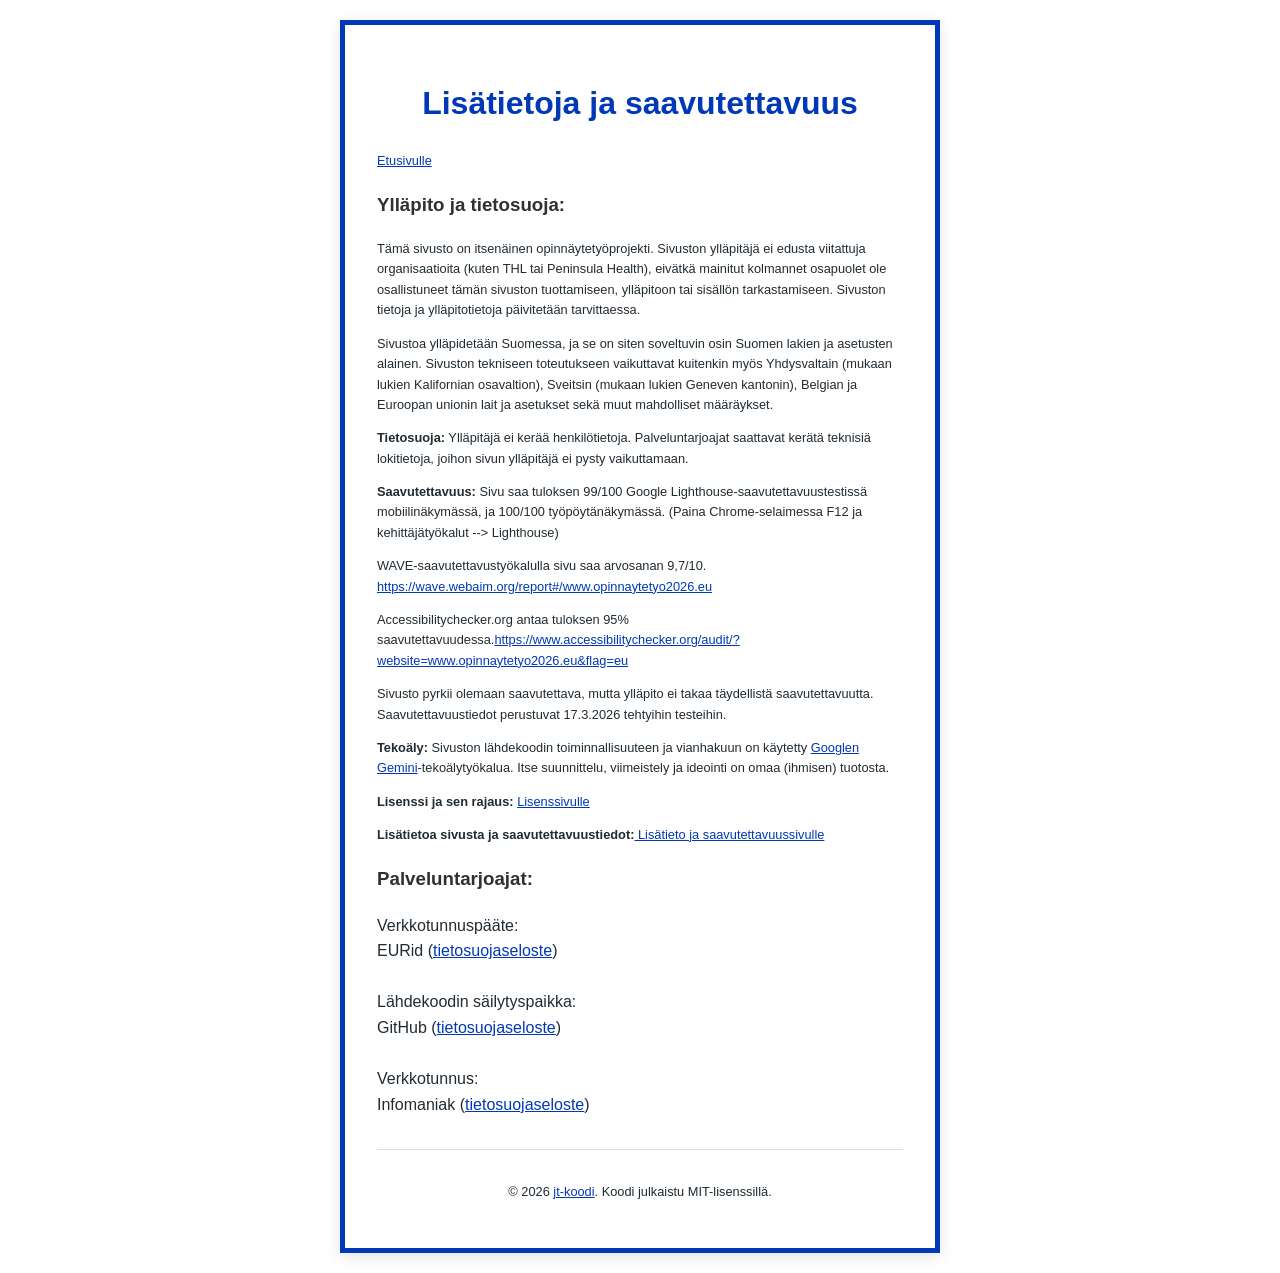
==== lisatietosivu.html @ 66b6273a "Update lisatietosivu.html" ====
<!DOCTYPE html>
<html lang="fi">
<head>

    <meta charset="UTF-8">
    <meta name="viewport" content="width=device-width, initial-scale=1.0">
    <title>Lisätietoja ja saavutettavuus</title>
        <link rel="icon" type="image/png" href="favicon.png">
        <link rel="icon" type="image/x-icon" href="favicon.ico">
    
          <!-- CSS-tiedostoon viittaus, eli muotoiluun -->
    <link rel="stylesheet" href="style.css">
    
</head>
<body>

    <main class="container">
        <header>
            <h1 style="text-align: center;">Lisätietoja ja saavutettavuus</h1>
        </header>

        <section>
          
<p style="font-size: 0.8rem; margin-top: 0.5rem;"><a href="index.html">Etusivulle</a></p>




               <h3 id="yllapito">Ylläpito ja tietosuoja:</h3>
                        <p style="font-size: 0.8rem; margin-top: 0.5rem;">Tämä sivusto on itsenäinen opinnäytetyöprojekti. Sivuston ylläpitäjä ei edusta viitattuja organisaatioita (kuten THL tai Peninsula Health), eivätkä mainitut kolmannet osapuolet ole osallistuneet tämän sivuston tuottamiseen, ylläpitoon tai sisällön tarkastamiseen. Sivuston tietoja ja ylläpitotietoja päivitetään tarvittaessa.</p>
                  
                        <p style="font-size: 0.8rem; margin-top: 0.5rem;">
                            Sivustoa ylläpidetään Suomessa, ja se on siten soveltuvin osin Suomen lakien ja asetusten alainen. Sivuston tekniseen toteutukseen vaikuttavat kuitenkin myös Yhdysvaltain (mukaan lukien Kalifornian osavaltion), Sveitsin (mukaan lukien Geneven kantonin), Belgian ja Euroopan unionin lait ja asetukset sekä muut mahdolliset määräykset.</p> 
                        <p style="font-size: 0.8rem; margin-top: 0.5rem;"><strong>Tietosuoja:</strong> Ylläpitäjä ei kerää henkilötietoja. Palveluntarjoajat saattavat kerätä teknisiä lokitietoja, joihon sivun ylläpitäjä ei pysty vaikuttamaan.</p>
                    <p style="font-size: 0.8rem; margin-top: 0.5rem;"><strong>Saavutettavuus:</strong> Sivu saa tuloksen 99/100 Google Lighthouse-saavutettavuustestissä mobiilinäkymässä, ja 100/100 työpöytänäkymässä. (Paina Chrome-selaimessa F12 ja kehittäjätyökalut --> Lighthouse)</p>
                    <p style="font-size: 0.8rem; margin-top: 0.5rem;"> WAVE-saavutettavustyökalulla sivu saa arvosanan 9,7/10.  <a href="https://wave.webaim.org/report#/www.opinnaytetyo2026.eu">https://wave.webaim.org/report#/www.opinnaytetyo2026.eu</a></p>
                    <p style="font-size: 0.8rem; margin-top: 0.5rem;">Accessibilitychecker.org antaa tuloksen 95% saavutettavuudessa.<a href="https://www.accessibilitychecker.org/audit/?website=www.opinnaytetyo2026.eu&flag=eu">https://www.accessibilitychecker.org/audit/?website=www.opinnaytetyo2026.eu&flag=eu</a></p>
                    <p style="font-size: 0.8rem; margin-top: 0.5rem;">Sivusto pyrkii olemaan saavutettava, mutta ylläpito ei takaa täydellistä saavutettavuutta. Saavutettavuustiedot perustuvat 17.3.2026 tehtyihin testeihin.</p>
                <p style="font-size: 0.8rem; margin-top: 0.5rem;"><strong>Tekoäly:</strong> Sivuston lähdekoodin toiminnallisuuteen ja vianhakuun on käytetty <a href="https://gemini.google.com/">Googlen Gemini</a>-tekoälytyökalua. Itse suunnittelu, viimeistely ja ideointi on omaa (ihmisen) tuotosta.</p>
                <p style="font-size: 0.8rem; margin-top: 0.5rem;"><strong>Lisenssi ja sen rajaus:</strong> <a href="lisenssi.html">Lisenssivulle</a></p>
                <p style="font-size: 0.8rem; margin-top: 0.5rem;"><strong>Lisätietoa sivusta ja saavutettavuustiedot:</strong><a href="lisatietosivu.html"> Lisätieto ja saavutettavuussivulle</a></p>

  <h3>Palveluntarjoajat:</h3>
                        
                            <div>Verkkotunnuspääte:</div>
                            <div>EURid (<a href="https://eurid.eu/en/privacy-policy/">tietosuojaseloste</a>)</div>
                            <br><div>Lähdekoodin säilytyspaikka:</div>
                            <div>GitHub (<a href="https://docs.github.com/en/site-policy/privacy-policies/github-general-privacy-statement">tietosuojaseloste</a>)</div>
                            <br><div>Verkkotunnus:</div>
                            <div>Infomaniak (<a href="https://www.infomaniak.com/en/legal/confidentiality-policy">tietosuojaseloste</a>)</div>
                





<!-- Kelluva Takaisin ylös -nappi -->
<a href="#" class="back-to-top">Takaisin ylös</a>

            
        </section>
        
        <hr style="border: 0; border-top: 1px solid #d8dde0; margin: 2rem 0;">
        
<footer>
            <p style="font-size: 0.8rem; text-align: center;">© 2026 <a href="https://github.com/jt-koodi/frat-infograafi/" target="_blank" 
              rel="noopener noreferrer" 
              aria-label="Siirry projektin GitHub-lähdekoodiin">jt-koodi</a>. Koodi julkaistu MIT-lisenssillä.</p>
            
            <div class="footer-flex" style="display: flex; flex-wrap: wrap; gap: 1rem; align-items: flex-start;">
                
                <div class="footer-item">
                  
         
                </div>

                <div class="footer-item">
                    
                         </div>
            </div>
        </footer>
    </main>
<script src="script.js"></script>
</body>
</html>
---- style.css ----
/* Lisätty korjaus: Varmistaa että borderit pysyvät näytön sisällä */
* {
    box-sizing: border-box;
}

/* Perustyylit (Light mode) */
body {
    font-family: Arial, sans-serif;
    line-height: 1.6;
    color: #212b32;
    background-color: #ffffff;
    margin: 0;
    display: flex;
    justify-content: center;
    align-items: center;
    min-height: 100vh;
    text-align: left;
}

.container {
    width: 100%; /* Lisätty: jotta max-width toimii oikein mobiilissa */
    max-width: 600px;
    padding: 2rem;
    border: 5px solid #0038B8;
    box-shadow: 0 4px 15px rgba(0,0,0,0.1);
    margin: 20px;
    background-color: #ffffff;
}

ul {
  list-style-type: none; /* Poistaa pallot */
  padding: 0;            /* Poistaa sisennyksen vasemmalta */
  margin: 0;             /* Poistaa ulkopuolisen tyhjän tilan */
}

h1 { color: #0038B8; }
h2, h3 { color: #303030; }
a { color: #0038B8; }

.footer-flex {
    display: flex;
    flex-direction: row;
    gap: 10px;
    align-items: flex-start;
}

.footer-item { flex: 0 1 auto; }

/* Kelluva Takaisin ylös -nappi */
.back-to-top {
    position: fixed;
    bottom: 20px;
    right: 20px;
    padding: 10px 15px;
    background-color: #0038B8;
    color: white !important;
    text-decoration: none;
    border-radius: 50px;
    box-shadow: 0 2px 5px rgba(0,0,0,0.3);
    font-weight: bold;
    z-index: 1000;
    
    /* Piilotus alussa */
    opacity: 0;
    pointer-events: none;
    transition: opacity 0.4s, background-color 0.3s;
}

/* Näyttäminen JS:llä */
.back-to-top.show {
    opacity: 1;
    pointer-events: auto;
}

.back-to-top:hover {
    background-color: #005eb8;
}

html { scroll-behavior: smooth; }

/* Mobiili */
@media (max-width: 600px) {
    .responsive-flex { flex-direction: column !important; }
    .container { 
        margin: 10px; 
        padding: 1.5rem; 
        /* Varmistetaan leveys mobiilissa marginaalit huomioiden */
        max-width: calc(100% - 20px); 
    }
}

/* Night mode */
@media (prefers-color-scheme: dark) {
    body {
        background-color: #2b2b2b;
        color: #ffffff;
        -webkit-font-smoothing: antialiased;
        -moz-osx-font-smoothing: grayscale;
    }
    
    .container {
        background-color: #2b2b2b;
        box-shadow: 0 4px 15px rgba(0,0,0,0.5);
        border: 5px solid #ffa500;
    }

    h1, h2, h3 { color: #ffa500; }
    a { color: #ffa500; } 

    .back-to-top {
        background-color: #ffa500;
        color: #2b2b2b !important;
    }

    .back-to-top:hover {
        background-color: #1e1e1e !important;
        color: #ffa500 !important;
        border: 1px solid #ffa500;
    }

    hr { border-top-color: #333 !important; }
}

.image-container {
  position: relative;
  display: inline-block;
}

.thumbnail {
  width: 300px;
  height: auto;
  border-radius: 8px;
  border: 2px solid #ddd;
  display: block;
}

/* Piilotetaan ohjeteksti oletuksena */
.hover-text {
  visibility: hidden;
  background-color: rgba(0, 0, 0, 0.8); /* Tumma tausta, jotta teksti erottuu */
  color: #fff;
  text-align: center;
  border-radius: 6px;
  padding: 10px;
  position: absolute;
  z-index: 1;
  bottom: 10%; /* Teksti ilmestyy kuvan alaosaan */
  left: 5%;
  right: 5%;
  font-size: 14px;
  opacity: 0;
  transition: opacity 0.3s;
}

/* Näytetään teksti, kun linkkiä tai kuvaa "hoverataan" */
.thumbnail-link:hover .hover-text {
  visibility: visible;
  opacity: 1;
}

/* Lisätään vielä pieni tyyli hiirelle, jotta käyttäjä tietää että kuva on klikattava */
.thumbnail-link:hover .thumbnail {
  filter: brightness(80%); /* Tummennetaan kuvaa hieman, jotta teksti nousee esiin */
}
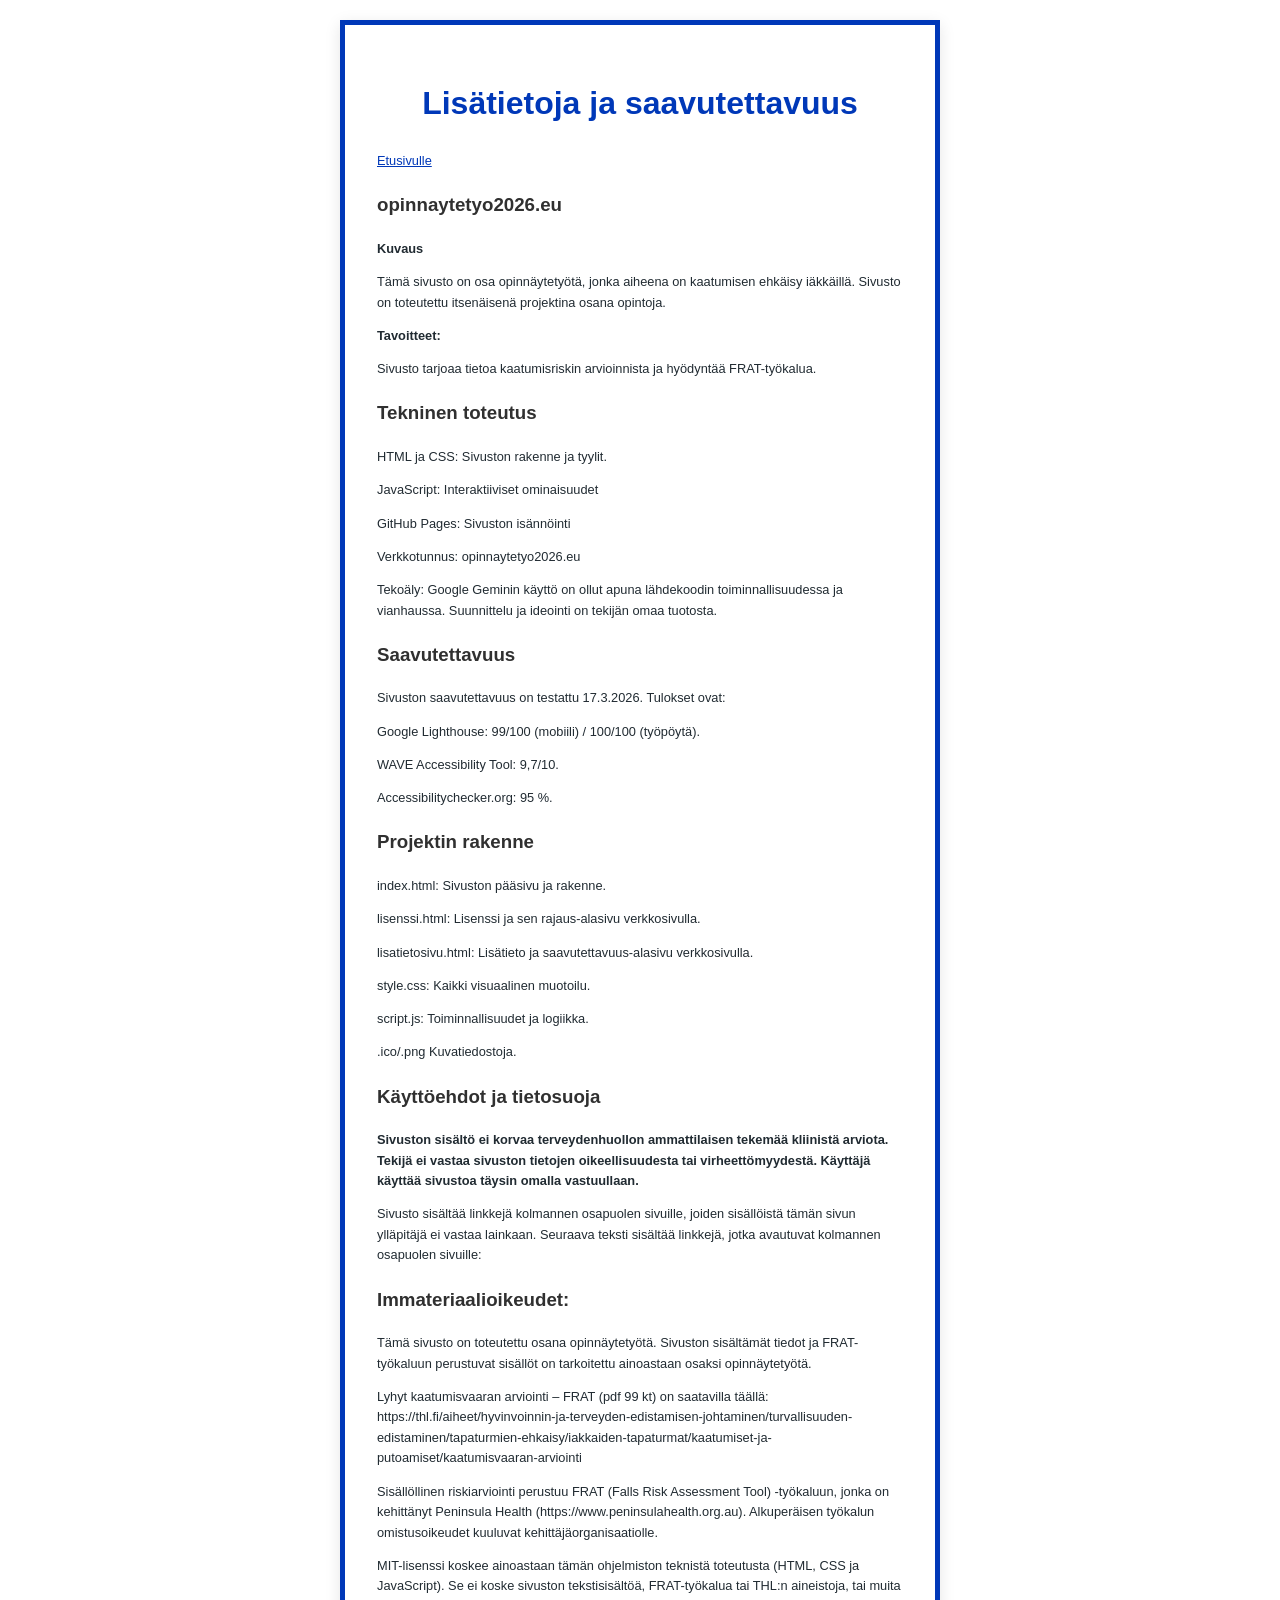
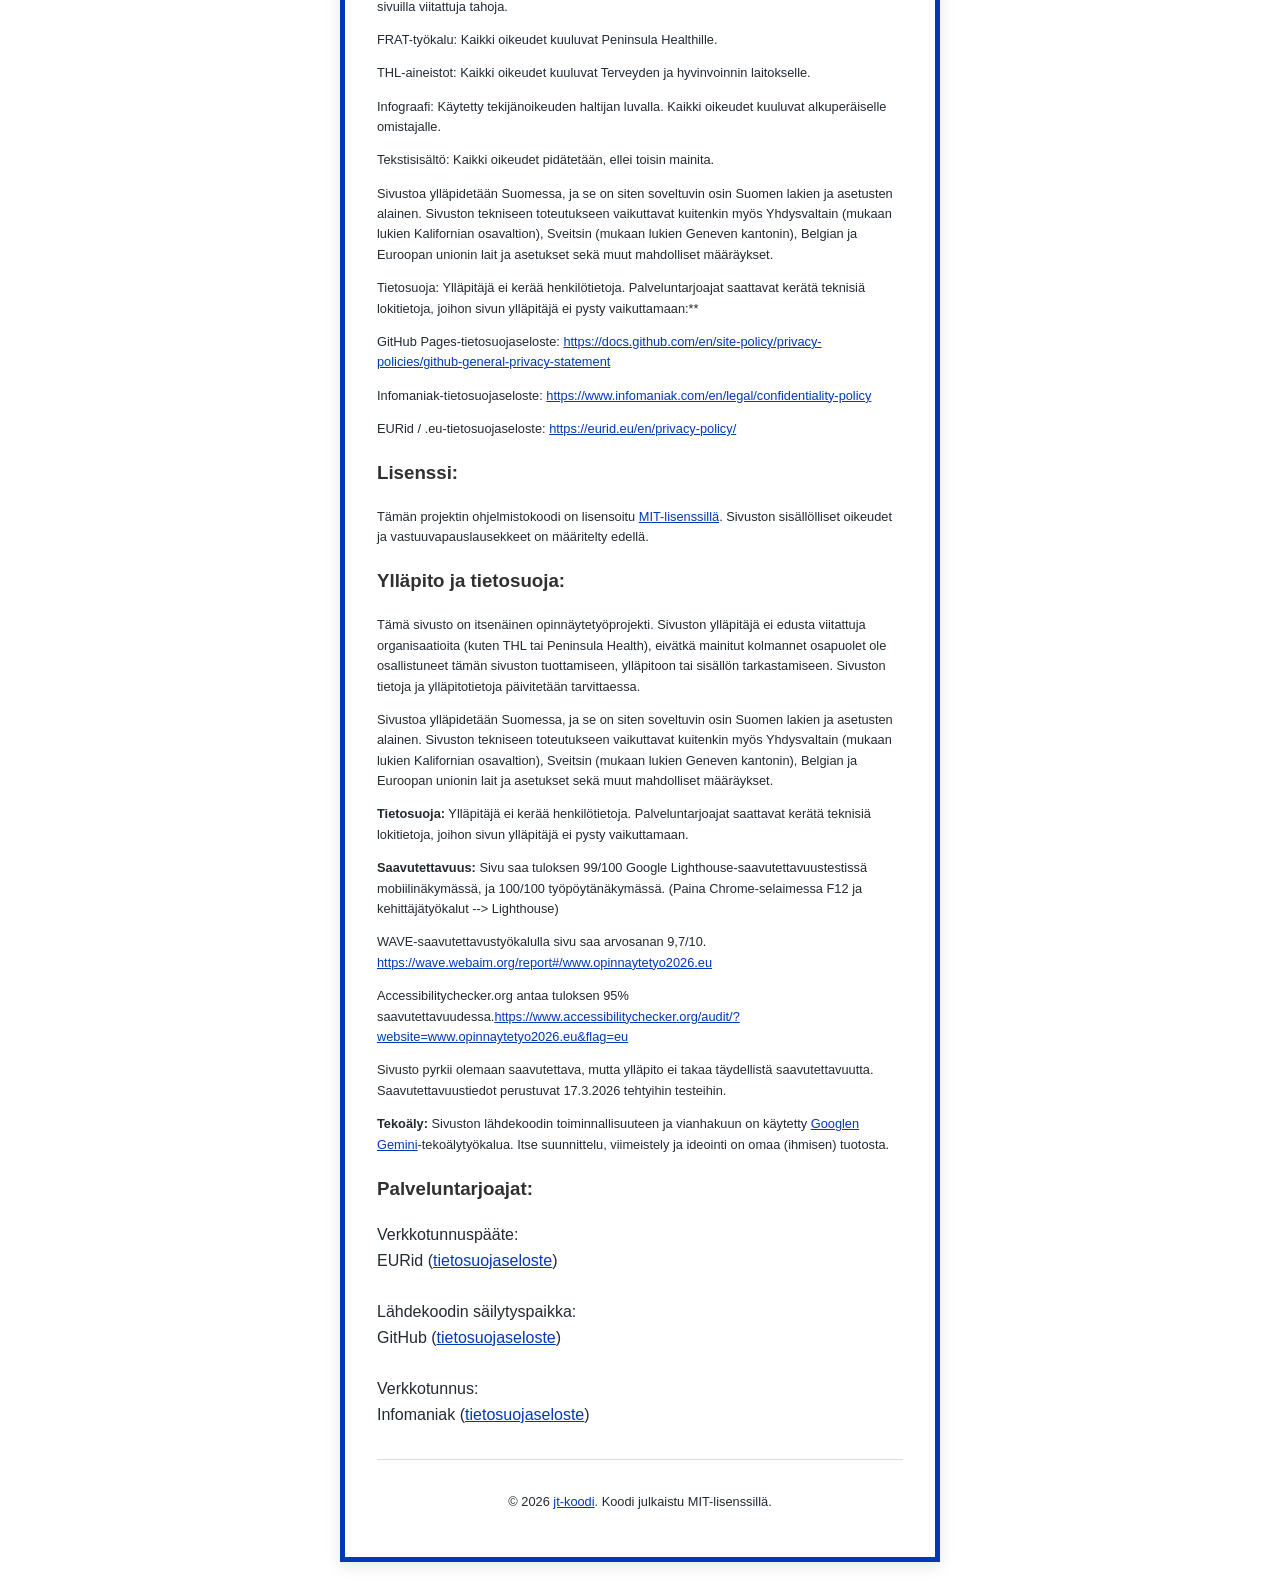
==== commit ca06fcb0: "Update lisatietosivu.html" ====
--- a/lisatietosivu.html
+++ b/lisatietosivu.html
@@ -20,13 +20,76 @@
         <header>
             <h1 style="text-align: center;">Lisätietoja ja saavutettavuus</h1>
         </header>
-
         <section>
           
 <p style="font-size: 0.8rem; margin-top: 0.5rem;"><a href="index.html">Etusivulle</a></p>
 
 
+<h3>opinnaytetyo2026.eu</h3>
 
+<p style="font-size: 0.8rem; margin-top: 0.5rem;"><strong>Kuvaus</strong></p>
+
+<p style="font-size: 0.8rem; margin-top: 0.5rem;">Tämä sivusto on osa opinnäytetyötä, jonka aiheena on kaatumisen ehkäisy iäkkäillä. Sivusto on toteutettu itsenäisenä projektina osana opintoja.</p>
+
+<p style="font-size: 0.8rem; margin-top: 0.5rem;"><strong>Tavoitteet:</strong></p>
+
+<p style="font-size: 0.8rem; margin-top: 0.5rem;">Sivusto tarjoaa tietoa kaatumisriskin arvioinnista ja hyödyntää FRAT-työkalua.</p>
+
+<h3>Tekninen toteutus</h3>
+
+<p style="font-size: 0.8rem; margin-top: 0.5rem;">HTML ja CSS: Sivuston rakenne ja tyylit.</p>
+<p style="font-size: 0.8rem; margin-top: 0.5rem;">JavaScript: Interaktiiviset ominaisuudet</p>
+<p style="font-size: 0.8rem; margin-top: 0.5rem;">GitHub Pages: Sivuston isännöinti</p>
+<p style="font-size: 0.8rem; margin-top: 0.5rem;">Verkkotunnus: opinnaytetyo2026.eu</p>
+<p style="font-size: 0.8rem; margin-top: 0.5rem;">Tekoäly: Google Geminin käyttö on ollut apuna lähdekoodin toiminnallisuudessa ja vianhaussa. Suunnittelu ja ideointi on tekijän omaa tuotosta.</p>
+
+<h3>Saavutettavuus</h3>
+
+<p style="font-size: 0.8rem; margin-top: 0.5rem;">Sivuston saavutettavuus on testattu 17.3.2026. Tulokset ovat:</p>
+
+<p style="font-size: 0.8rem; margin-top: 0.5rem;">Google Lighthouse:        99/100 (mobiili) / 100/100 (työpöytä).</p>
+<p style="font-size: 0.8rem; margin-top: 0.5rem;">WAVE Accessibility Tool:  9,7/10.</p>
+<p style="font-size: 0.8rem; margin-top: 0.5rem;">Accessibilitychecker.org:  95 %.</p>
+
+<h3>Projektin rakenne</h3>
+
+<p style="font-size: 0.8rem; margin-top: 0.5rem;">index.html: Sivuston pääsivu ja rakenne.</p>
+<p style="font-size: 0.8rem; margin-top: 0.5rem;">lisenssi.html: Lisenssi ja sen rajaus-alasivu verkkosivulla.</p>
+<p style="font-size: 0.8rem; margin-top: 0.5rem;">lisatietosivu.html: Lisätieto ja saavutettavuus-alasivu verkkosivulla.</p>
+<p style="font-size: 0.8rem; margin-top: 0.5rem;">style.css: Kaikki visuaalinen muotoilu.</p>
+<p style="font-size: 0.8rem; margin-top: 0.5rem;">script.js: Toiminnallisuudet ja logiikka.</p>
+<p style="font-size: 0.8rem; margin-top: 0.5rem;">.ico/.png Kuvatiedostoja.</p>
+
+<h3><strong>Käyttöehdot ja tietosuoja</strong></h3>
+
+<p style="font-size: 0.8rem; margin-top: 0.5rem;"><strong>Sivuston sisältö ei korvaa terveydenhuollon ammattilaisen tekemää kliinistä arviota. Tekijä ei vastaa sivuston tietojen oikeellisuudesta tai virheettömyydestä. Käyttäjä käyttää sivustoa täysin omalla vastuullaan.</strong></p>
+
+<p style="font-size: 0.8rem; margin-top: 0.5rem;">Sivusto sisältää linkkejä kolmannen osapuolen sivuille, joiden sisällöistä tämän sivun ylläpitäjä ei vastaa lainkaan. Seuraava teksti sisältää linkkejä, jotka avautuvat kolmannen osapuolen sivuille:</p>
+
+<h3>Immateriaalioikeudet:</h3>
+
+<p style="font-size: 0.8rem; margin-top: 0.5rem;">Tämä sivusto on toteutettu osana opinnäytetyötä. Sivuston sisältämät tiedot ja FRAT-työkaluun perustuvat sisällöt on tarkoitettu ainoastaan osaksi opinnäytetyötä.</p>
+
+<p style="font-size: 0.8rem; margin-top: 0.5rem;">Lyhyt kaatumisvaaran arviointi – FRAT (pdf 99 kt) on saatavilla täällä: https://thl.fi/aiheet/hyvinvoinnin-ja-terveyden-edistamisen-johtaminen/turvallisuuden-edistaminen/tapaturmien-ehkaisy/iakkaiden-tapaturmat/kaatumiset-ja-putoamiset/kaatumisvaaran-arviointi</p>
+<p style="font-size: 0.8rem; margin-top: 0.5rem;">Sisällöllinen riskiarviointi perustuu FRAT (Falls Risk Assessment Tool) -työkaluun, jonka on kehittänyt Peninsula Health (https://www.peninsulahealth.org.au). Alkuperäisen työkalun omistusoikeudet kuuluvat kehittäjäorganisaatiolle.</p>
+
+<p style="font-size: 0.8rem; margin-top: 0.5rem;">MIT-lisenssi koskee ainoastaan tämän ohjelmiston teknistä toteutusta (HTML, CSS ja JavaScript). Se ei koske sivuston tekstisisältöä, FRAT-työkalua tai THL:n aineistoja, tai muita sivuilla viitattuja tahoja.</p>
+<p style="font-size: 0.8rem; margin-top: 0.5rem;">FRAT-työkalu: Kaikki oikeudet kuuluvat Peninsula Healthille.</p>
+<p style="font-size: 0.8rem; margin-top: 0.5rem;">THL-aineistot: Kaikki oikeudet kuuluvat Terveyden ja hyvinvoinnin laitokselle.</p>
+<p style="font-size: 0.8rem; margin-top: 0.5rem;">Infograafi: Käytetty tekijänoikeuden haltijan luvalla. Kaikki oikeudet kuuluvat alkuperäiselle omistajalle.</p>
+<p style="font-size: 0.8rem; margin-top: 0.5rem;">Tekstisisältö: Kaikki oikeudet pidätetään, ellei toisin mainita.</p>
+
+<p style="font-size: 0.8rem; margin-top: 0.5rem;">Sivustoa ylläpidetään Suomessa, ja se on siten soveltuvin osin Suomen lakien ja asetusten alainen. Sivuston tekniseen toteutukseen vaikuttavat kuitenkin myös Yhdysvaltain (mukaan lukien Kalifornian osavaltion), Sveitsin (mukaan lukien Geneven kantonin), Belgian ja Euroopan unionin lait ja asetukset sekä muut mahdolliset määräykset.
+
+<p style="font-size: 0.8rem; margin-top: 0.5rem;">Tietosuoja: Ylläpitäjä ei kerää henkilötietoja. Palveluntarjoajat saattavat kerätä teknisiä lokitietoja, joihon sivun ylläpitäjä ei pysty vaikuttamaan:**
+
+<p style="font-size: 0.8rem; margin-top: 0.5rem;">GitHub Pages-tietosuojaseloste: <a href="https://docs.github.com/en/site-policy/privacy-policies/github-general-privacy-statement">https://docs.github.com/en/site-policy/privacy-policies/github-general-privacy-statement</a></p>
+<p style="font-size: 0.8rem; margin-top: 0.5rem;">Infomaniak-tietosuojaseloste:  <a href="https://www.infomaniak.com/en/legal/confidentiality-policy">https://www.infomaniak.com/en/legal/confidentiality-policy</a></p>
+<p style="font-size: 0.8rem; margin-top: 0.5rem;">EURid / .eu-tietosuojaseloste: <a href="https://eurid.eu/en/privacy-policy/">https://eurid.eu/en/privacy-policy/</a></p>
+  
+  <h3>Lisenssi:</h3>
+  
+<p style="font-size: 0.8rem; margin-top: 0.5rem;">Tämän projektin ohjelmistokoodi on lisensoitu <a href="lisenssi.html">MIT-lisenssillä</a>. Sivuston sisällölliset oikeudet ja vastuuvapauslausekkeet on määritelty edellä.</p>
 
                <h3 id="yllapito">Ylläpito ja tietosuoja:</h3>
                         <p style="font-size: 0.8rem; margin-top: 0.5rem;">Tämä sivusto on itsenäinen opinnäytetyöprojekti. Sivuston ylläpitäjä ei edusta viitattuja organisaatioita (kuten THL tai Peninsula Health), eivätkä mainitut kolmannet osapuolet ole osallistuneet tämän sivuston tuottamiseen, ylläpitoon tai sisällön tarkastamiseen. Sivuston tietoja ja ylläpitotietoja päivitetään tarvittaessa.</p>
@@ -39,9 +102,7 @@
                     <p style="font-size: 0.8rem; margin-top: 0.5rem;">Accessibilitychecker.org antaa tuloksen 95% saavutettavuudessa.<a href="https://www.accessibilitychecker.org/audit/?website=www.opinnaytetyo2026.eu&flag=eu">https://www.accessibilitychecker.org/audit/?website=www.opinnaytetyo2026.eu&flag=eu</a></p>
                     <p style="font-size: 0.8rem; margin-top: 0.5rem;">Sivusto pyrkii olemaan saavutettava, mutta ylläpito ei takaa täydellistä saavutettavuutta. Saavutettavuustiedot perustuvat 17.3.2026 tehtyihin testeihin.</p>
                 <p style="font-size: 0.8rem; margin-top: 0.5rem;"><strong>Tekoäly:</strong> Sivuston lähdekoodin toiminnallisuuteen ja vianhakuun on käytetty <a href="https://gemini.google.com/">Googlen Gemini</a>-tekoälytyökalua. Itse suunnittelu, viimeistely ja ideointi on omaa (ihmisen) tuotosta.</p>
-                <p style="font-size: 0.8rem; margin-top: 0.5rem;"><strong>Lisenssi ja sen rajaus:</strong> <a href="lisenssi.html">Lisenssivulle</a></p>
-                <p style="font-size: 0.8rem; margin-top: 0.5rem;"><strong>Lisätietoa sivusta ja saavutettavuustiedot:</strong><a href="lisatietosivu.html"> Lisätieto ja saavutettavuussivulle</a></p>
-
+              
   <h3>Palveluntarjoajat:</h3>
                         
                             <div>Verkkotunnuspääte:</div>
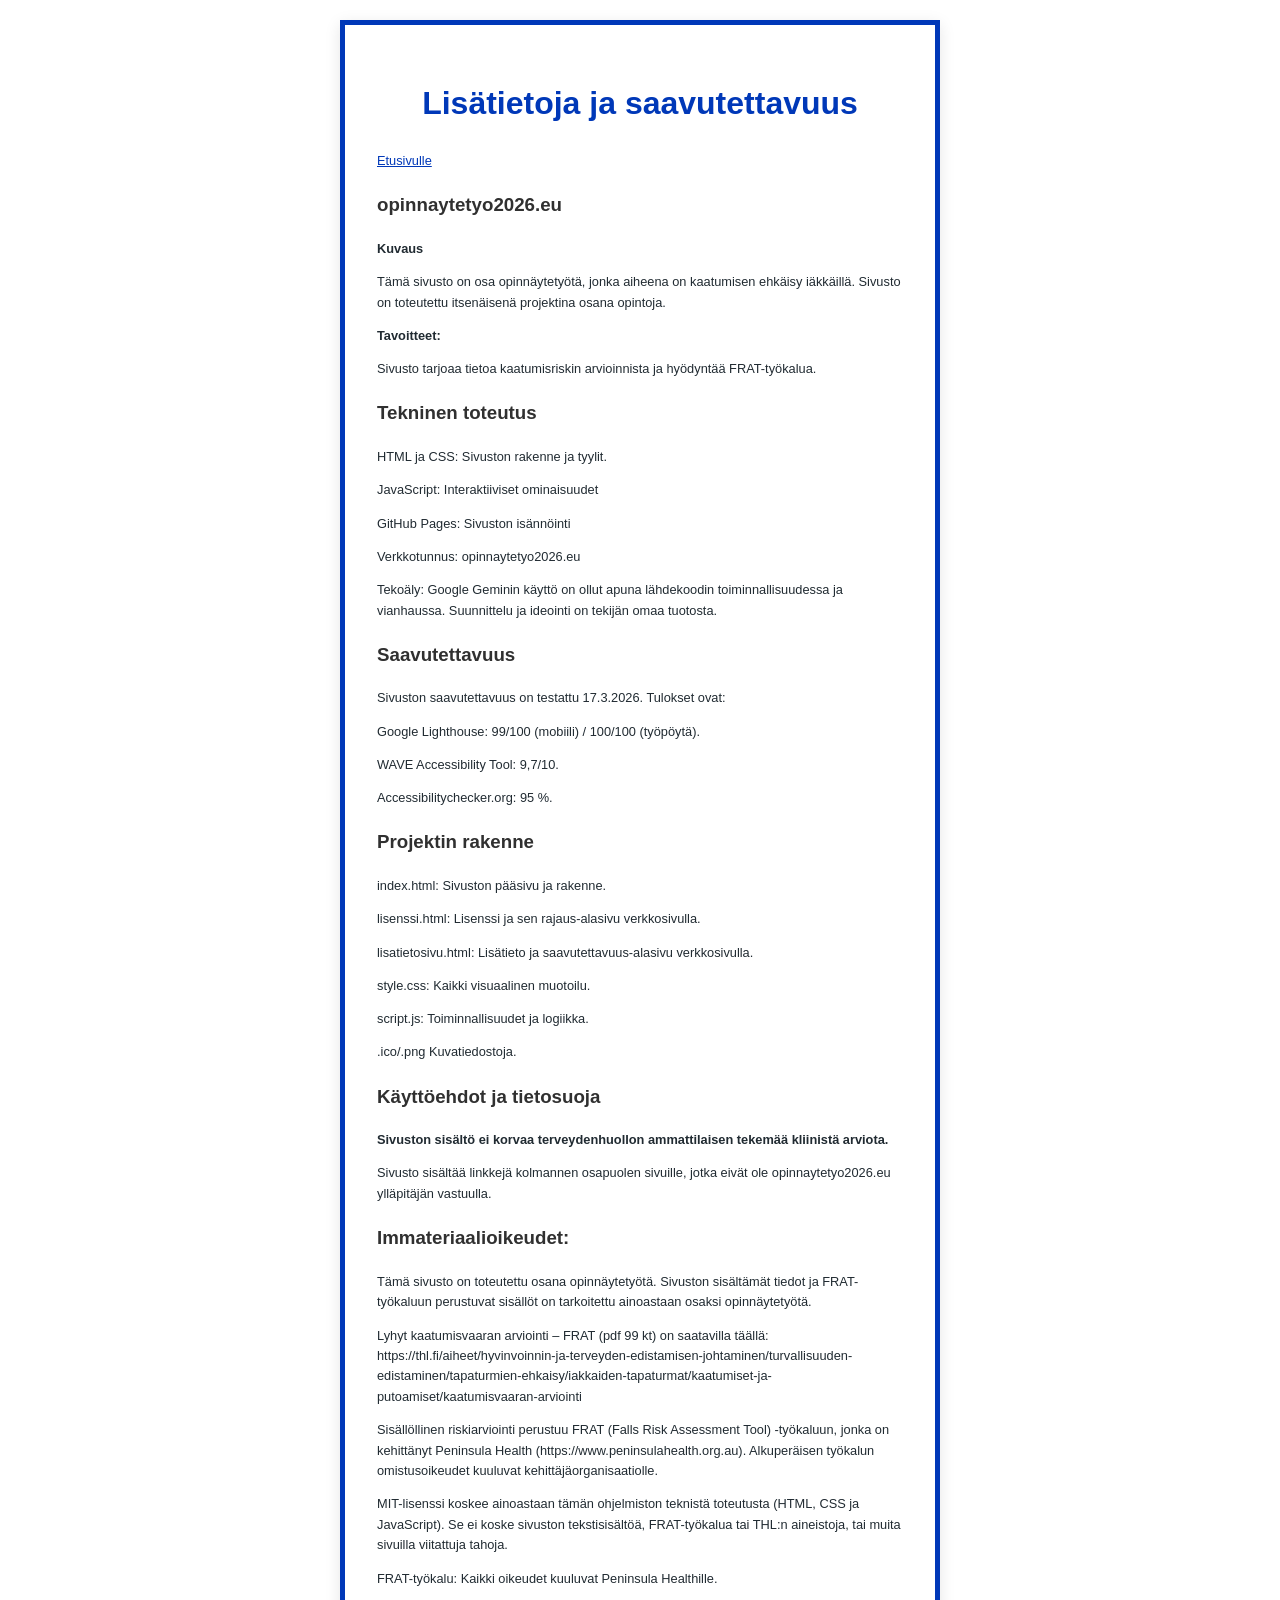
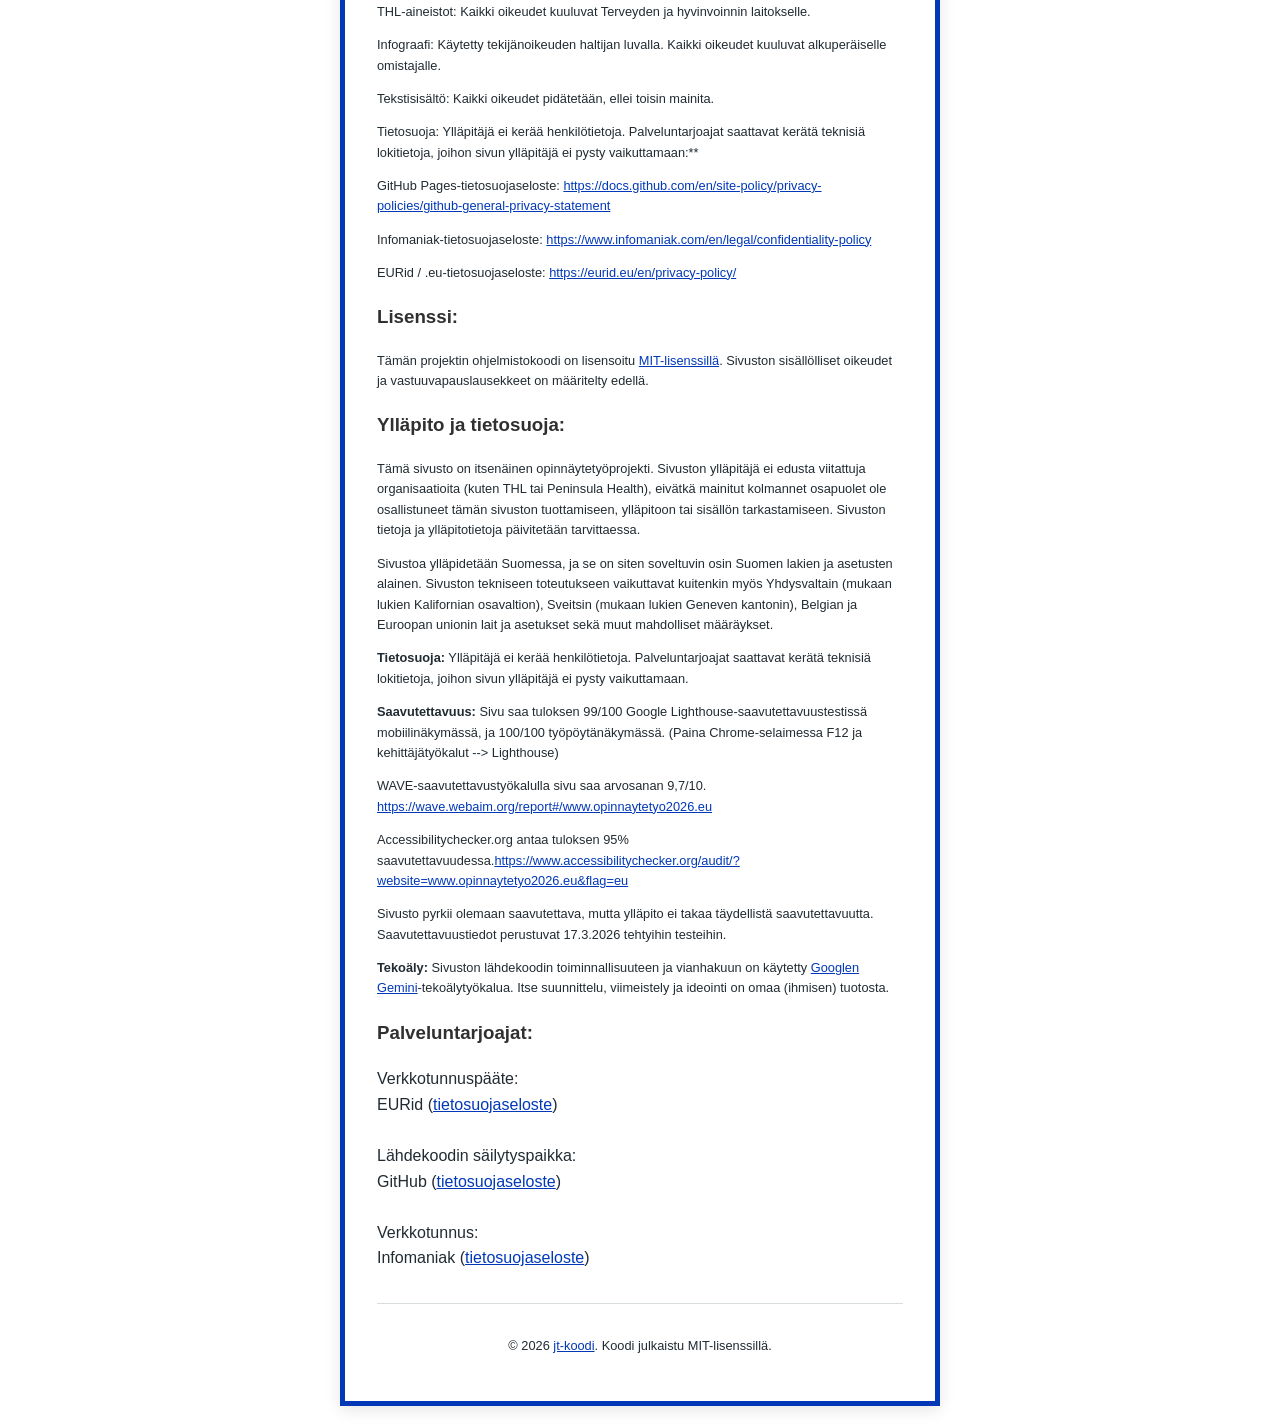
==== commit d2716c53: "Update lisatietosivu.html" ====
--- a/lisatietosivu.html
+++ b/lisatietosivu.html
@@ -62,9 +62,9 @@
 
 <h3><strong>Käyttöehdot ja tietosuoja</strong></h3>
 
-<p style="font-size: 0.8rem; margin-top: 0.5rem;"><strong>Sivuston sisältö ei korvaa terveydenhuollon ammattilaisen tekemää kliinistä arviota. Tekijä ei vastaa sivuston tietojen oikeellisuudesta tai virheettömyydestä. Käyttäjä käyttää sivustoa täysin omalla vastuullaan.</strong></p>
+<p style="font-size: 0.8rem; margin-top: 0.5rem;"><strong>Sivuston sisältö ei korvaa terveydenhuollon ammattilaisen tekemää kliinistä arviota.</strong></p>
 
-<p style="font-size: 0.8rem; margin-top: 0.5rem;">Sivusto sisältää linkkejä kolmannen osapuolen sivuille, joiden sisällöistä tämän sivun ylläpitäjä ei vastaa lainkaan. Seuraava teksti sisältää linkkejä, jotka avautuvat kolmannen osapuolen sivuille:</p>
+<p style="font-size: 0.8rem; margin-top: 0.5rem;">Sivusto sisältää linkkejä kolmannen osapuolen sivuille, jotka eivät ole opinnaytetyo2026.eu ylläpitäjän vastuulla.</p>
 
 <h3>Immateriaalioikeudet:</h3>
 
@@ -78,9 +78,6 @@
 <p style="font-size: 0.8rem; margin-top: 0.5rem;">THL-aineistot: Kaikki oikeudet kuuluvat Terveyden ja hyvinvoinnin laitokselle.</p>
 <p style="font-size: 0.8rem; margin-top: 0.5rem;">Infograafi: Käytetty tekijänoikeuden haltijan luvalla. Kaikki oikeudet kuuluvat alkuperäiselle omistajalle.</p>
 <p style="font-size: 0.8rem; margin-top: 0.5rem;">Tekstisisältö: Kaikki oikeudet pidätetään, ellei toisin mainita.</p>
-
-<p style="font-size: 0.8rem; margin-top: 0.5rem;">Sivustoa ylläpidetään Suomessa, ja se on siten soveltuvin osin Suomen lakien ja asetusten alainen. Sivuston tekniseen toteutukseen vaikuttavat kuitenkin myös Yhdysvaltain (mukaan lukien Kalifornian osavaltion), Sveitsin (mukaan lukien Geneven kantonin), Belgian ja Euroopan unionin lait ja asetukset sekä muut mahdolliset määräykset.
-
 <p style="font-size: 0.8rem; margin-top: 0.5rem;">Tietosuoja: Ylläpitäjä ei kerää henkilötietoja. Palveluntarjoajat saattavat kerätä teknisiä lokitietoja, joihon sivun ylläpitäjä ei pysty vaikuttamaan:**
 
 <p style="font-size: 0.8rem; margin-top: 0.5rem;">GitHub Pages-tietosuojaseloste: <a href="https://docs.github.com/en/site-policy/privacy-policies/github-general-privacy-statement">https://docs.github.com/en/site-policy/privacy-policies/github-general-privacy-statement</a></p>
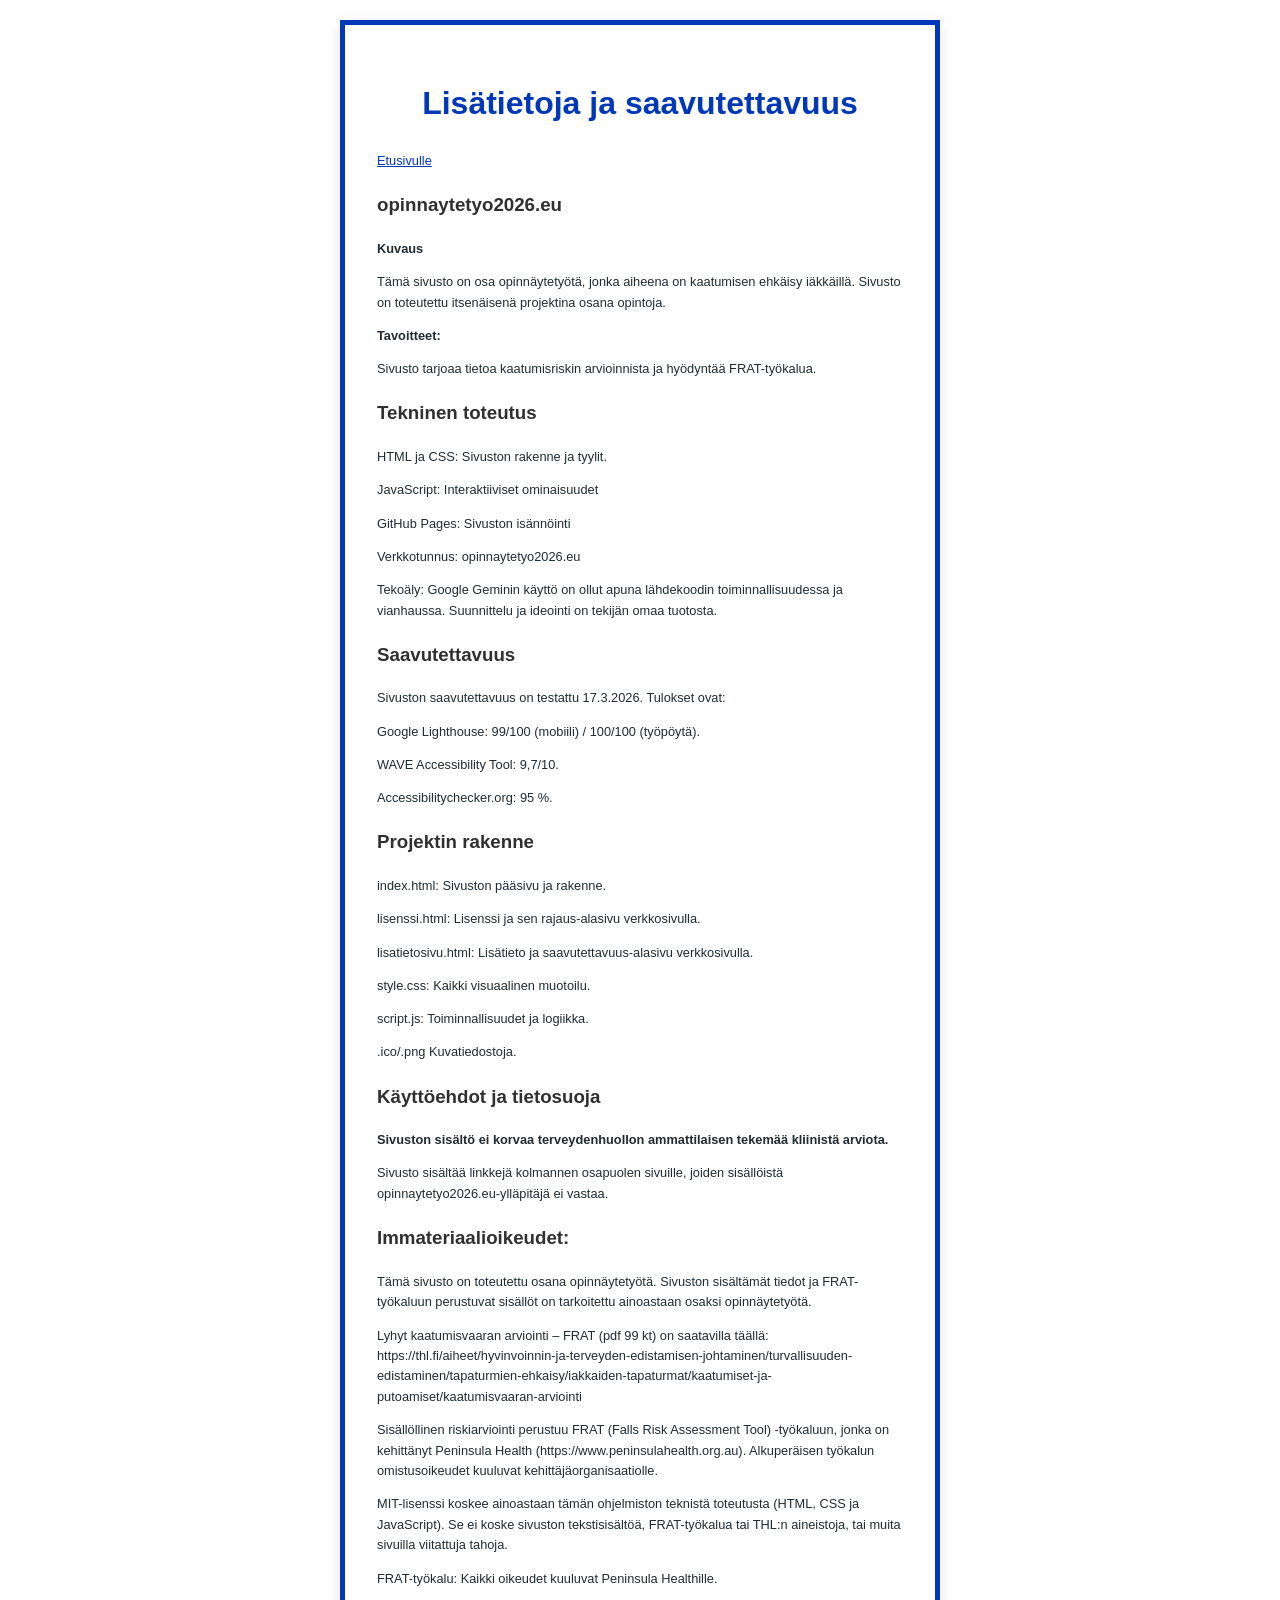
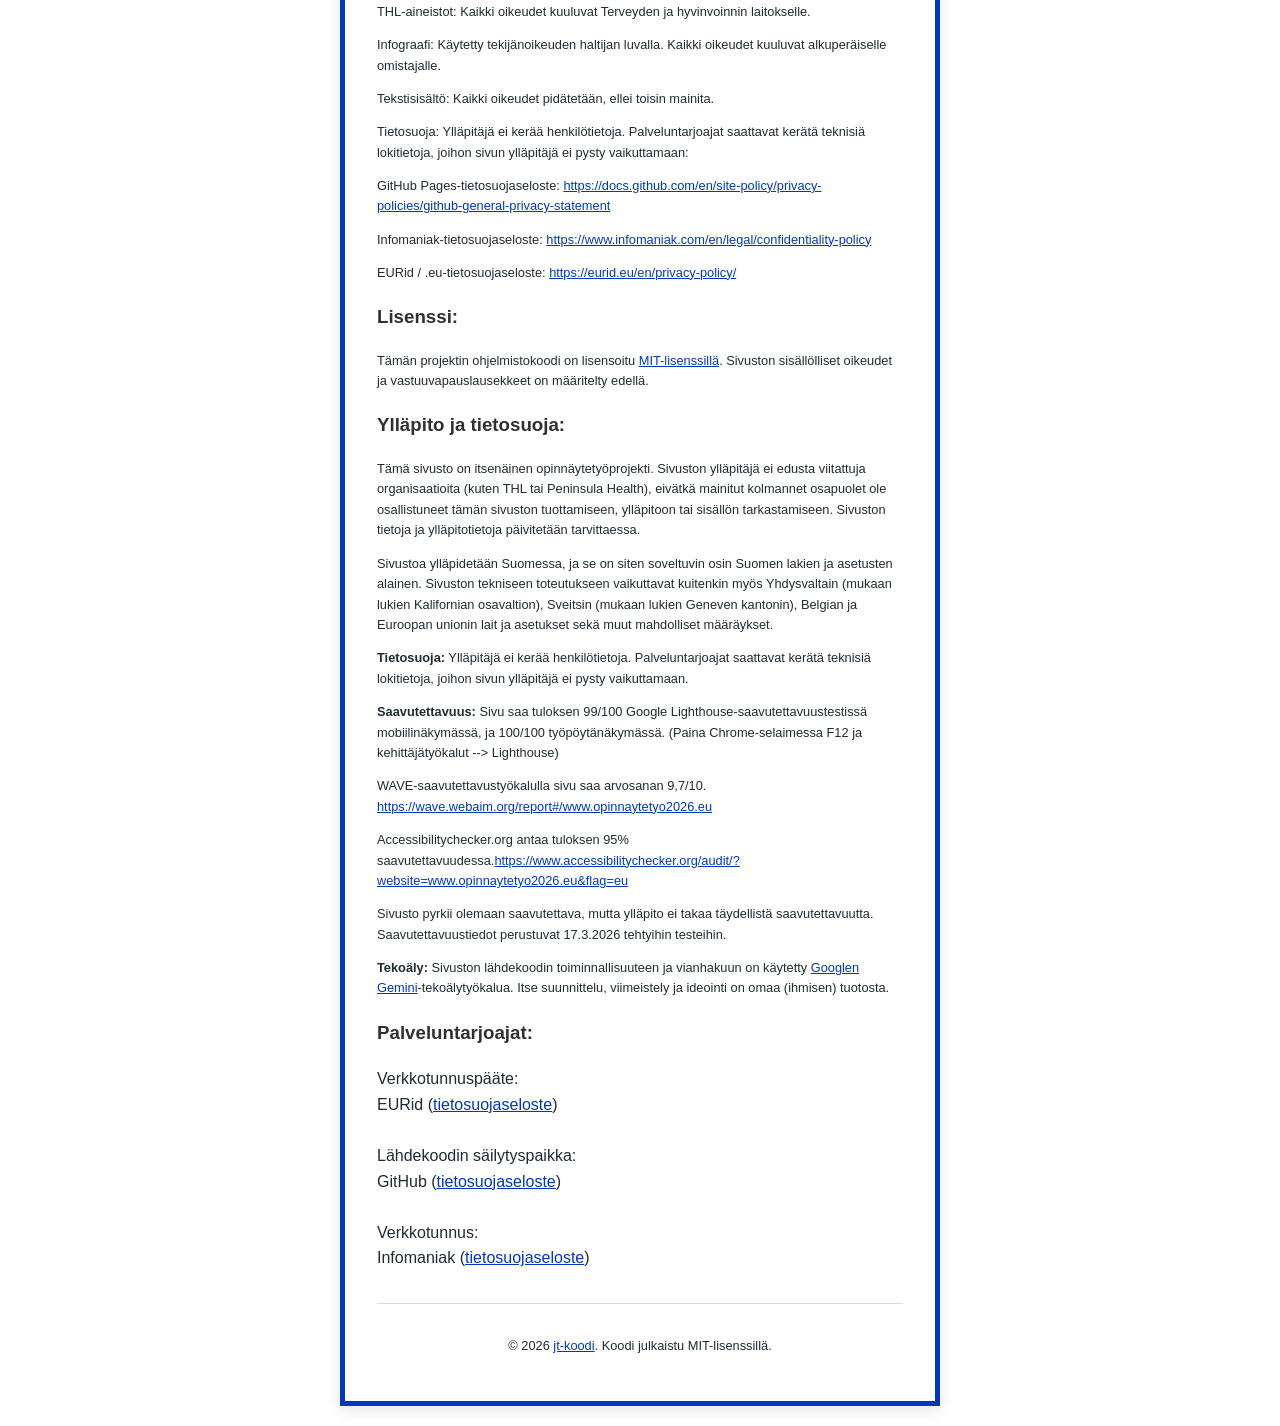
==== commit c133387d: "Update lisatietosivu.html" ====
--- a/lisatietosivu.html
+++ b/lisatietosivu.html
@@ -64,7 +64,7 @@
 
 <p style="font-size: 0.8rem; margin-top: 0.5rem;"><strong>Sivuston sisältö ei korvaa terveydenhuollon ammattilaisen tekemää kliinistä arviota.</strong></p>
 
-<p style="font-size: 0.8rem; margin-top: 0.5rem;">Sivusto sisältää linkkejä kolmannen osapuolen sivuille, jotka eivät ole opinnaytetyo2026.eu ylläpitäjän vastuulla.</p>
+<p style="font-size: 0.8rem; margin-top: 0.5rem;">Sivusto sisältää linkkejä kolmannen osapuolen sivuille, joiden sisällöistä opinnaytetyo2026.eu-ylläpitäjä ei vastaa.</p>
 
 <h3>Immateriaalioikeudet:</h3>
 
@@ -78,7 +78,7 @@
 <p style="font-size: 0.8rem; margin-top: 0.5rem;">THL-aineistot: Kaikki oikeudet kuuluvat Terveyden ja hyvinvoinnin laitokselle.</p>
 <p style="font-size: 0.8rem; margin-top: 0.5rem;">Infograafi: Käytetty tekijänoikeuden haltijan luvalla. Kaikki oikeudet kuuluvat alkuperäiselle omistajalle.</p>
 <p style="font-size: 0.8rem; margin-top: 0.5rem;">Tekstisisältö: Kaikki oikeudet pidätetään, ellei toisin mainita.</p>
-<p style="font-size: 0.8rem; margin-top: 0.5rem;">Tietosuoja: Ylläpitäjä ei kerää henkilötietoja. Palveluntarjoajat saattavat kerätä teknisiä lokitietoja, joihon sivun ylläpitäjä ei pysty vaikuttamaan:**
+<p style="font-size: 0.8rem; margin-top: 0.5rem;">Tietosuoja: Ylläpitäjä ei kerää henkilötietoja. Palveluntarjoajat saattavat kerätä teknisiä lokitietoja, joihon sivun ylläpitäjä ei pysty vaikuttamaan:</p>
 
 <p style="font-size: 0.8rem; margin-top: 0.5rem;">GitHub Pages-tietosuojaseloste: <a href="https://docs.github.com/en/site-policy/privacy-policies/github-general-privacy-statement">https://docs.github.com/en/site-policy/privacy-policies/github-general-privacy-statement</a></p>
 <p style="font-size: 0.8rem; margin-top: 0.5rem;">Infomaniak-tietosuojaseloste:  <a href="https://www.infomaniak.com/en/legal/confidentiality-policy">https://www.infomaniak.com/en/legal/confidentiality-policy</a></p>
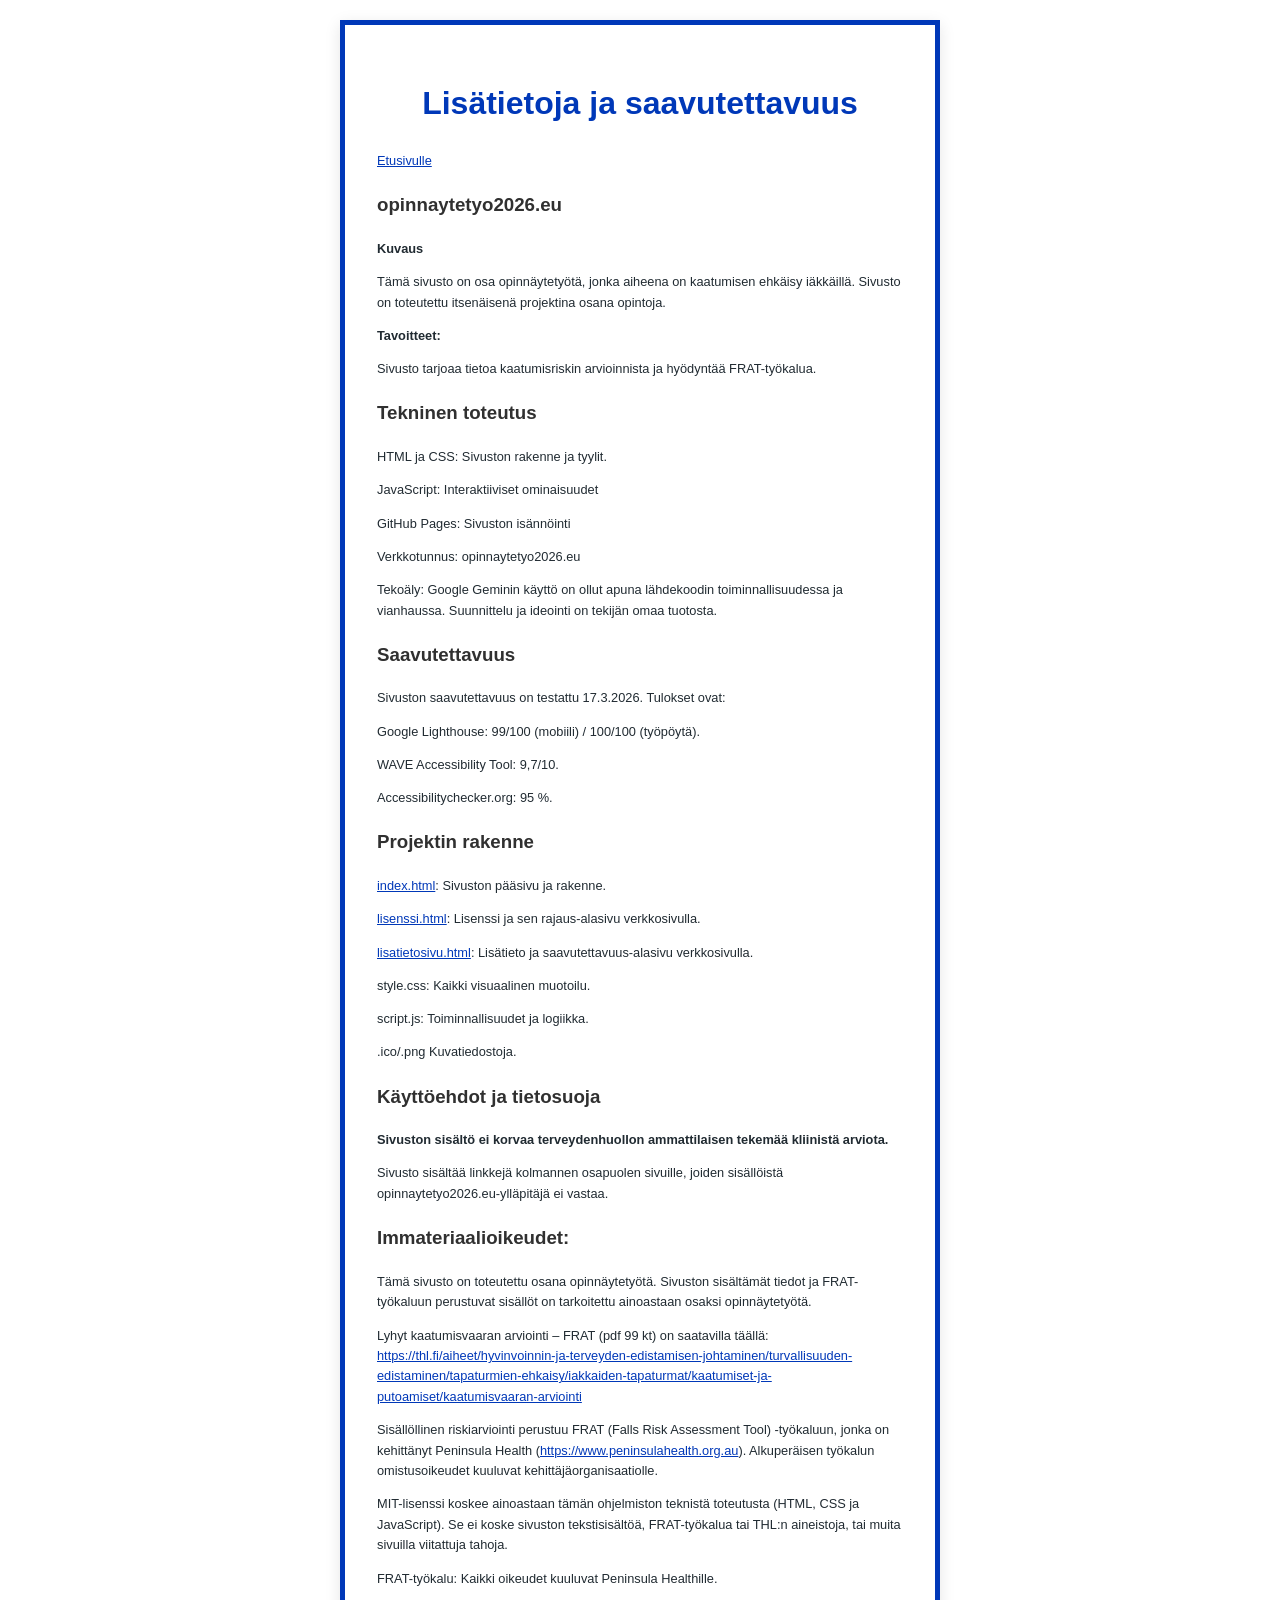
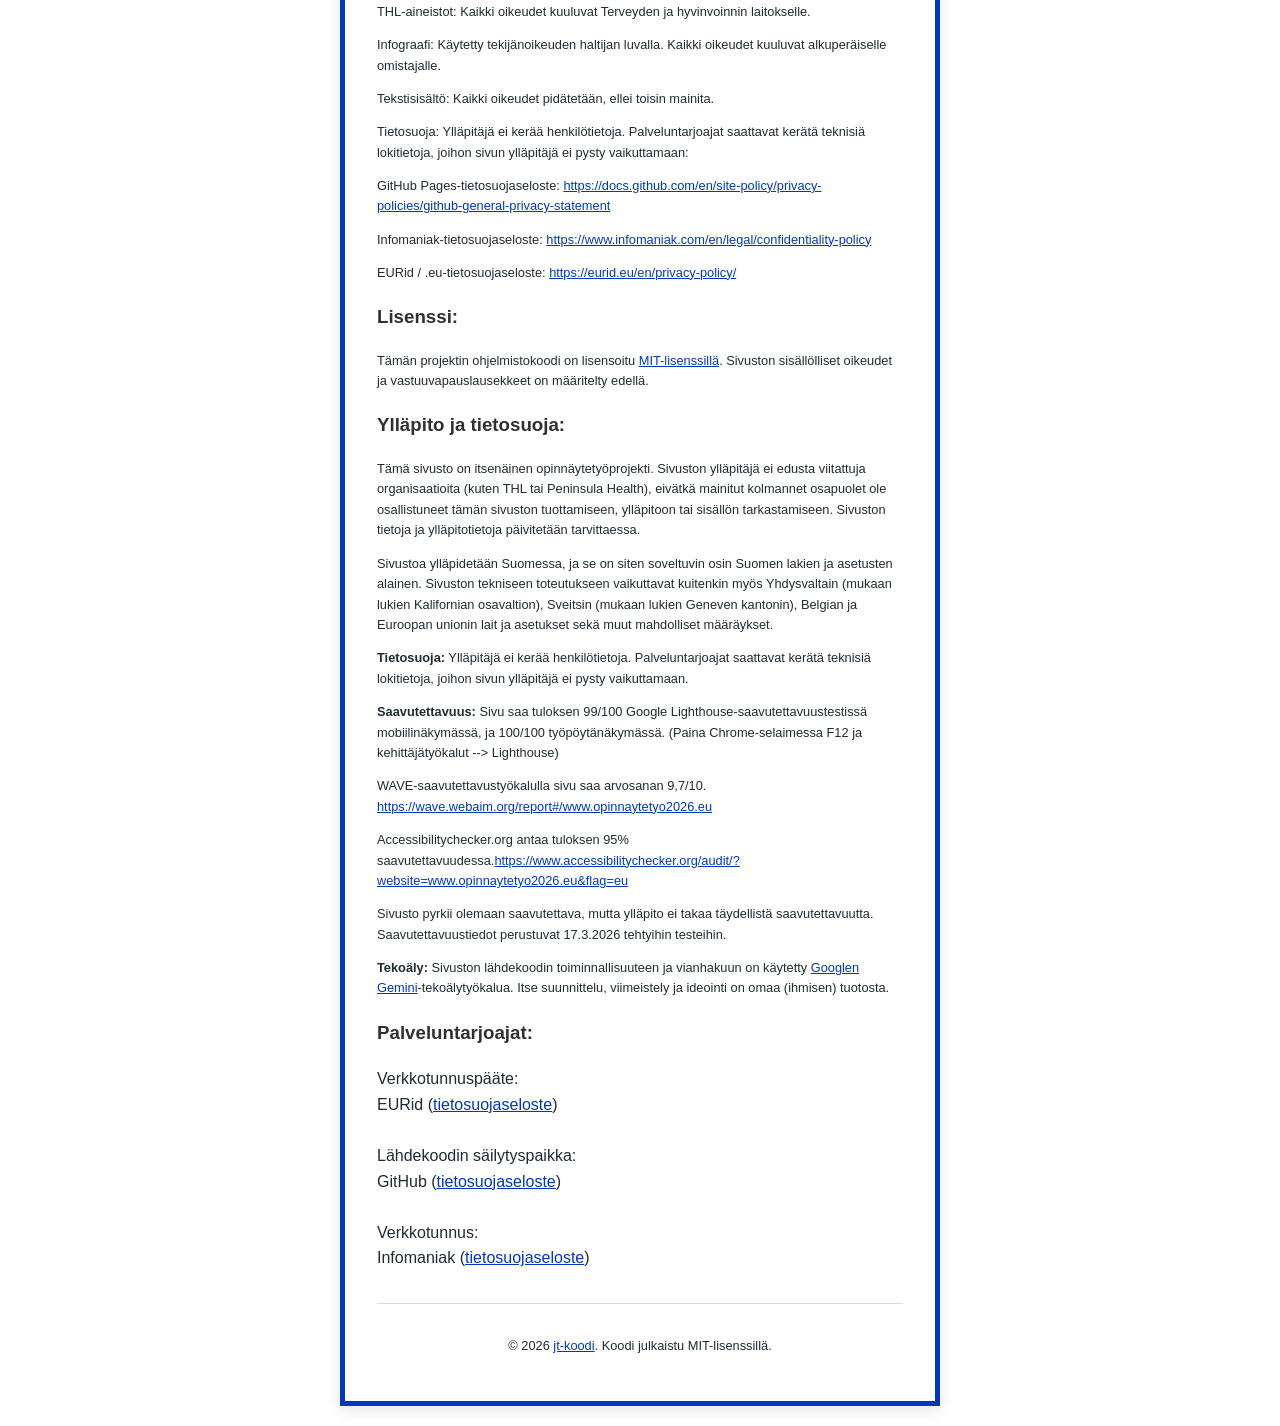
==== commit 5216be8b: "Update lisatietosivu.html" ====
--- a/lisatietosivu.html
+++ b/lisatietosivu.html
@@ -22,7 +22,7 @@
         </header>
         <section>
           
-<p style="font-size: 0.8rem; margin-top: 0.5rem;"><a href="index.html">Etusivulle</a></p>
+<p style="font-size: 0.8rem; margin-top: 0.5rem;"><a href="https://opinnaytetyo2026.eu">Etusivulle</a></p>
 
 
 <h3>opinnaytetyo2026.eu</h3>
@@ -53,9 +53,9 @@
 
 <h3>Projektin rakenne</h3>
 
-<p style="font-size: 0.8rem; margin-top: 0.5rem;">index.html: Sivuston pääsivu ja rakenne.</p>
-<p style="font-size: 0.8rem; margin-top: 0.5rem;">lisenssi.html: Lisenssi ja sen rajaus-alasivu verkkosivulla.</p>
-<p style="font-size: 0.8rem; margin-top: 0.5rem;">lisatietosivu.html: Lisätieto ja saavutettavuus-alasivu verkkosivulla.</p>
+<p style="font-size: 0.8rem; margin-top: 0.5rem;"><a href="index.html">index.html</a>: Sivuston pääsivu ja rakenne.</p>
+<p style="font-size: 0.8rem; margin-top: 0.5rem;"><a href="lisenssi.html">lisenssi.html</a>: Lisenssi ja sen rajaus-alasivu verkkosivulla.</p>
+<p style="font-size: 0.8rem; margin-top: 0.5rem;"><a href="lisatietosivu.html">lisatietosivu.html</a>: Lisätieto ja saavutettavuus-alasivu verkkosivulla.</p>
 <p style="font-size: 0.8rem; margin-top: 0.5rem;">style.css: Kaikki visuaalinen muotoilu.</p>
 <p style="font-size: 0.8rem; margin-top: 0.5rem;">script.js: Toiminnallisuudet ja logiikka.</p>
 <p style="font-size: 0.8rem; margin-top: 0.5rem;">.ico/.png Kuvatiedostoja.</p>
@@ -70,8 +70,8 @@
 
 <p style="font-size: 0.8rem; margin-top: 0.5rem;">Tämä sivusto on toteutettu osana opinnäytetyötä. Sivuston sisältämät tiedot ja FRAT-työkaluun perustuvat sisällöt on tarkoitettu ainoastaan osaksi opinnäytetyötä.</p>
 
-<p style="font-size: 0.8rem; margin-top: 0.5rem;">Lyhyt kaatumisvaaran arviointi – FRAT (pdf 99 kt) on saatavilla täällä: https://thl.fi/aiheet/hyvinvoinnin-ja-terveyden-edistamisen-johtaminen/turvallisuuden-edistaminen/tapaturmien-ehkaisy/iakkaiden-tapaturmat/kaatumiset-ja-putoamiset/kaatumisvaaran-arviointi</p>
-<p style="font-size: 0.8rem; margin-top: 0.5rem;">Sisällöllinen riskiarviointi perustuu FRAT (Falls Risk Assessment Tool) -työkaluun, jonka on kehittänyt Peninsula Health (https://www.peninsulahealth.org.au). Alkuperäisen työkalun omistusoikeudet kuuluvat kehittäjäorganisaatiolle.</p>
+<p style="font-size: 0.8rem; margin-top: 0.5rem;">Lyhyt kaatumisvaaran arviointi – FRAT (pdf 99 kt) on saatavilla täällä: <a href="https://thl.fi/aiheet/hyvinvoinnin-ja-terveyden-edistamisen-johtaminen/turvallisuuden-edistaminen/tapaturmien-ehkaisy/iakkaiden-tapaturmat/kaatumiset-ja-putoamiset/kaatumisvaaran-arviointi">https://thl.fi/aiheet/hyvinvoinnin-ja-terveyden-edistamisen-johtaminen/turvallisuuden-edistaminen/tapaturmien-ehkaisy/iakkaiden-tapaturmat/kaatumiset-ja-putoamiset/kaatumisvaaran-arviointi</a></p>
+<p style="font-size: 0.8rem; margin-top: 0.5rem;">Sisällöllinen riskiarviointi perustuu FRAT (Falls Risk Assessment Tool) -työkaluun, jonka on kehittänyt Peninsula Health (<a href="https://www.peninsulahealth.org.au">https://www.peninsulahealth.org.au</a>). Alkuperäisen työkalun omistusoikeudet kuuluvat kehittäjäorganisaatiolle.</p>
 
 <p style="font-size: 0.8rem; margin-top: 0.5rem;">MIT-lisenssi koskee ainoastaan tämän ohjelmiston teknistä toteutusta (HTML, CSS ja JavaScript). Se ei koske sivuston tekstisisältöä, FRAT-työkalua tai THL:n aineistoja, tai muita sivuilla viitattuja tahoja.</p>
 <p style="font-size: 0.8rem; margin-top: 0.5rem;">FRAT-työkalu: Kaikki oikeudet kuuluvat Peninsula Healthille.</p>
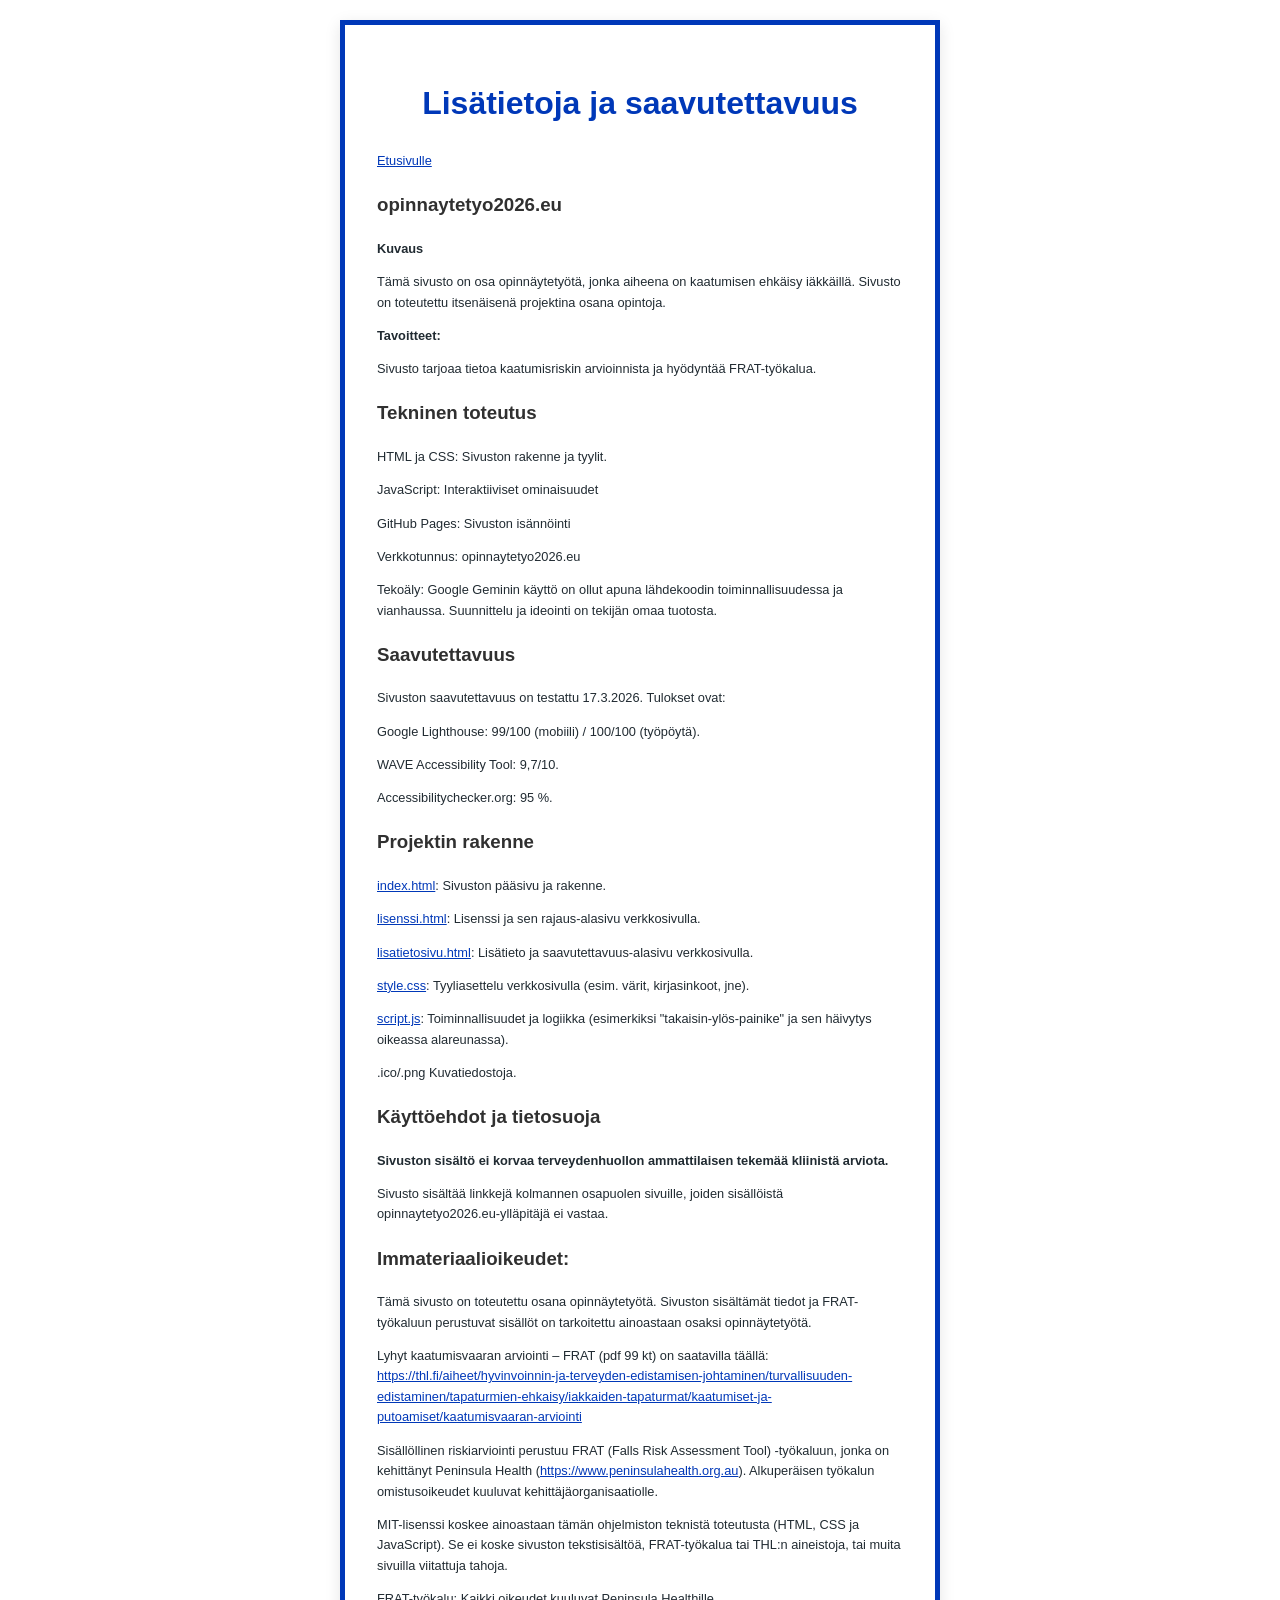
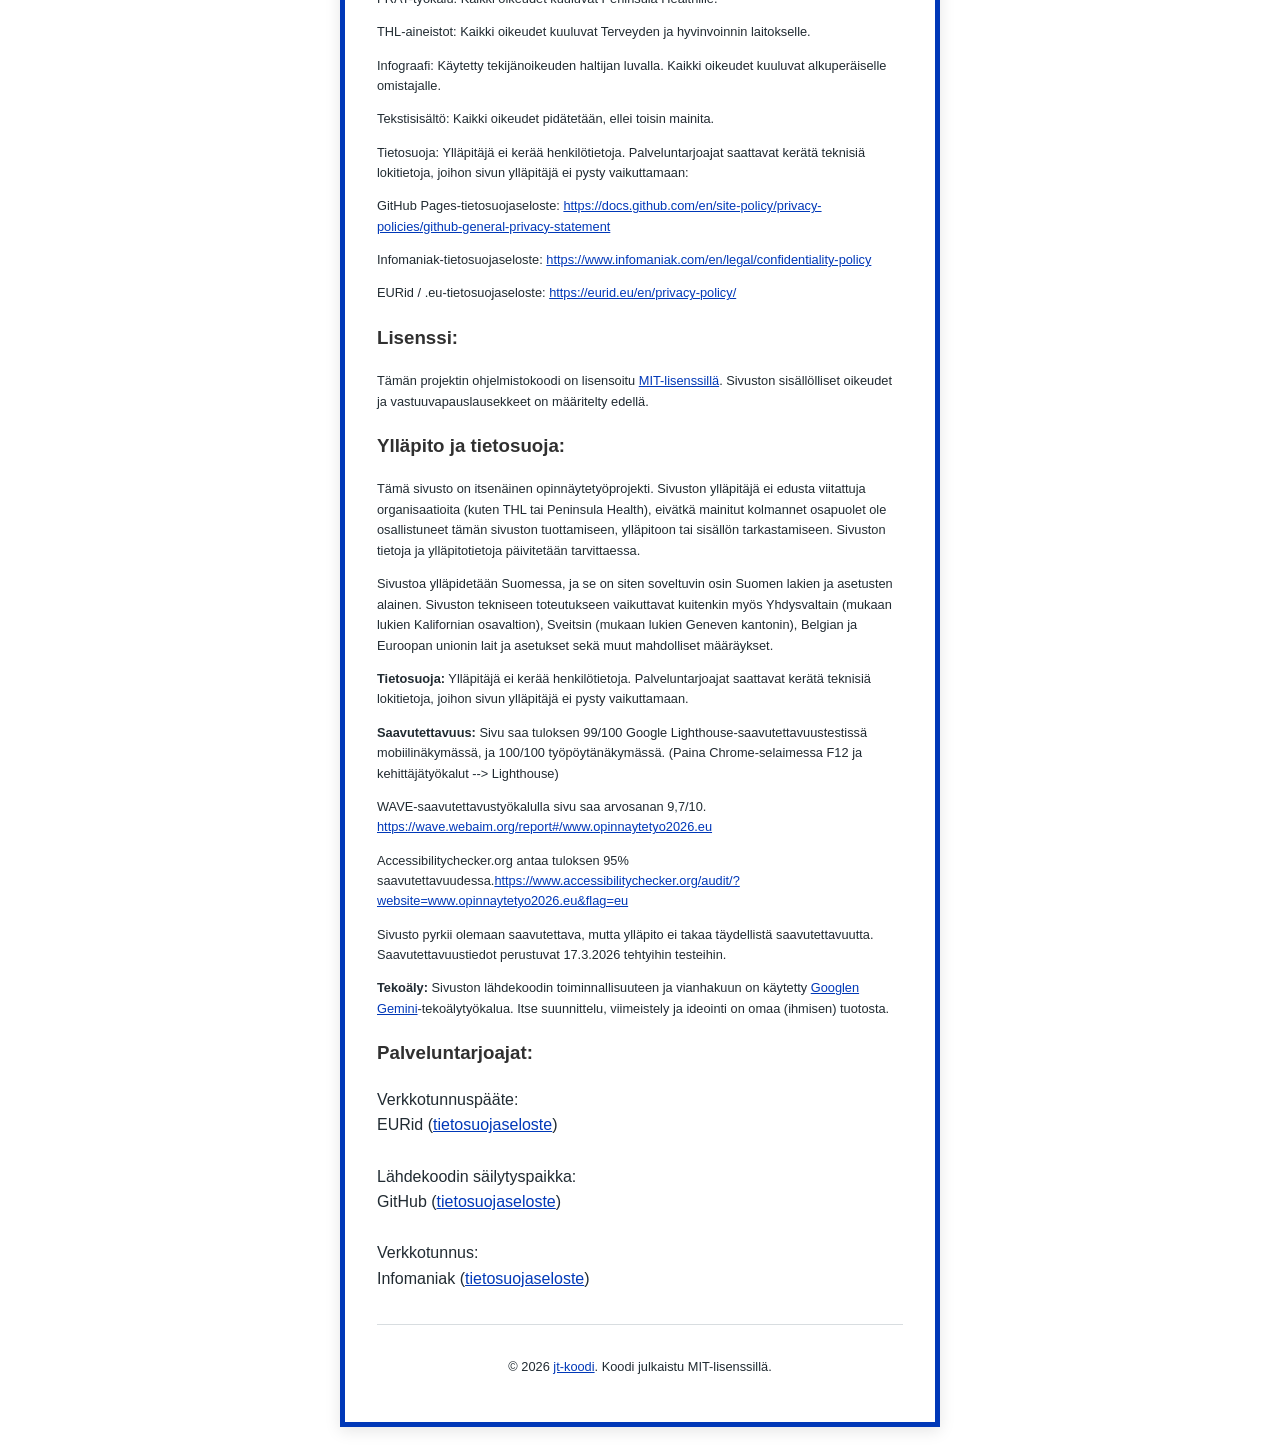
==== commit d41afa05: "Update lisatietosivu.html" ====
--- a/lisatietosivu.html
+++ b/lisatietosivu.html
@@ -56,8 +56,8 @@
 <p style="font-size: 0.8rem; margin-top: 0.5rem;"><a href="index.html">index.html</a>: Sivuston pääsivu ja rakenne.</p>
 <p style="font-size: 0.8rem; margin-top: 0.5rem;"><a href="lisenssi.html">lisenssi.html</a>: Lisenssi ja sen rajaus-alasivu verkkosivulla.</p>
 <p style="font-size: 0.8rem; margin-top: 0.5rem;"><a href="lisatietosivu.html">lisatietosivu.html</a>: Lisätieto ja saavutettavuus-alasivu verkkosivulla.</p>
-<p style="font-size: 0.8rem; margin-top: 0.5rem;">style.css: Kaikki visuaalinen muotoilu.</p>
-<p style="font-size: 0.8rem; margin-top: 0.5rem;">script.js: Toiminnallisuudet ja logiikka.</p>
+<p style="font-size: 0.8rem; margin-top: 0.5rem;"><a href="style.css">style.css</a>: Tyyliasettelu verkkosivulla (esim. värit, kirjasinkoot, jne).</p>
+<p style="font-size: 0.8rem; margin-top: 0.5rem;"><a href="script.js">script.js</a>: Toiminnallisuudet ja logiikka (esimerkiksi "takaisin-ylös-painike" ja sen häivytys oikeassa alareunassa).</p>
 <p style="font-size: 0.8rem; margin-top: 0.5rem;">.ico/.png Kuvatiedostoja.</p>
 
 <h3><strong>Käyttöehdot ja tietosuoja</strong></h3>
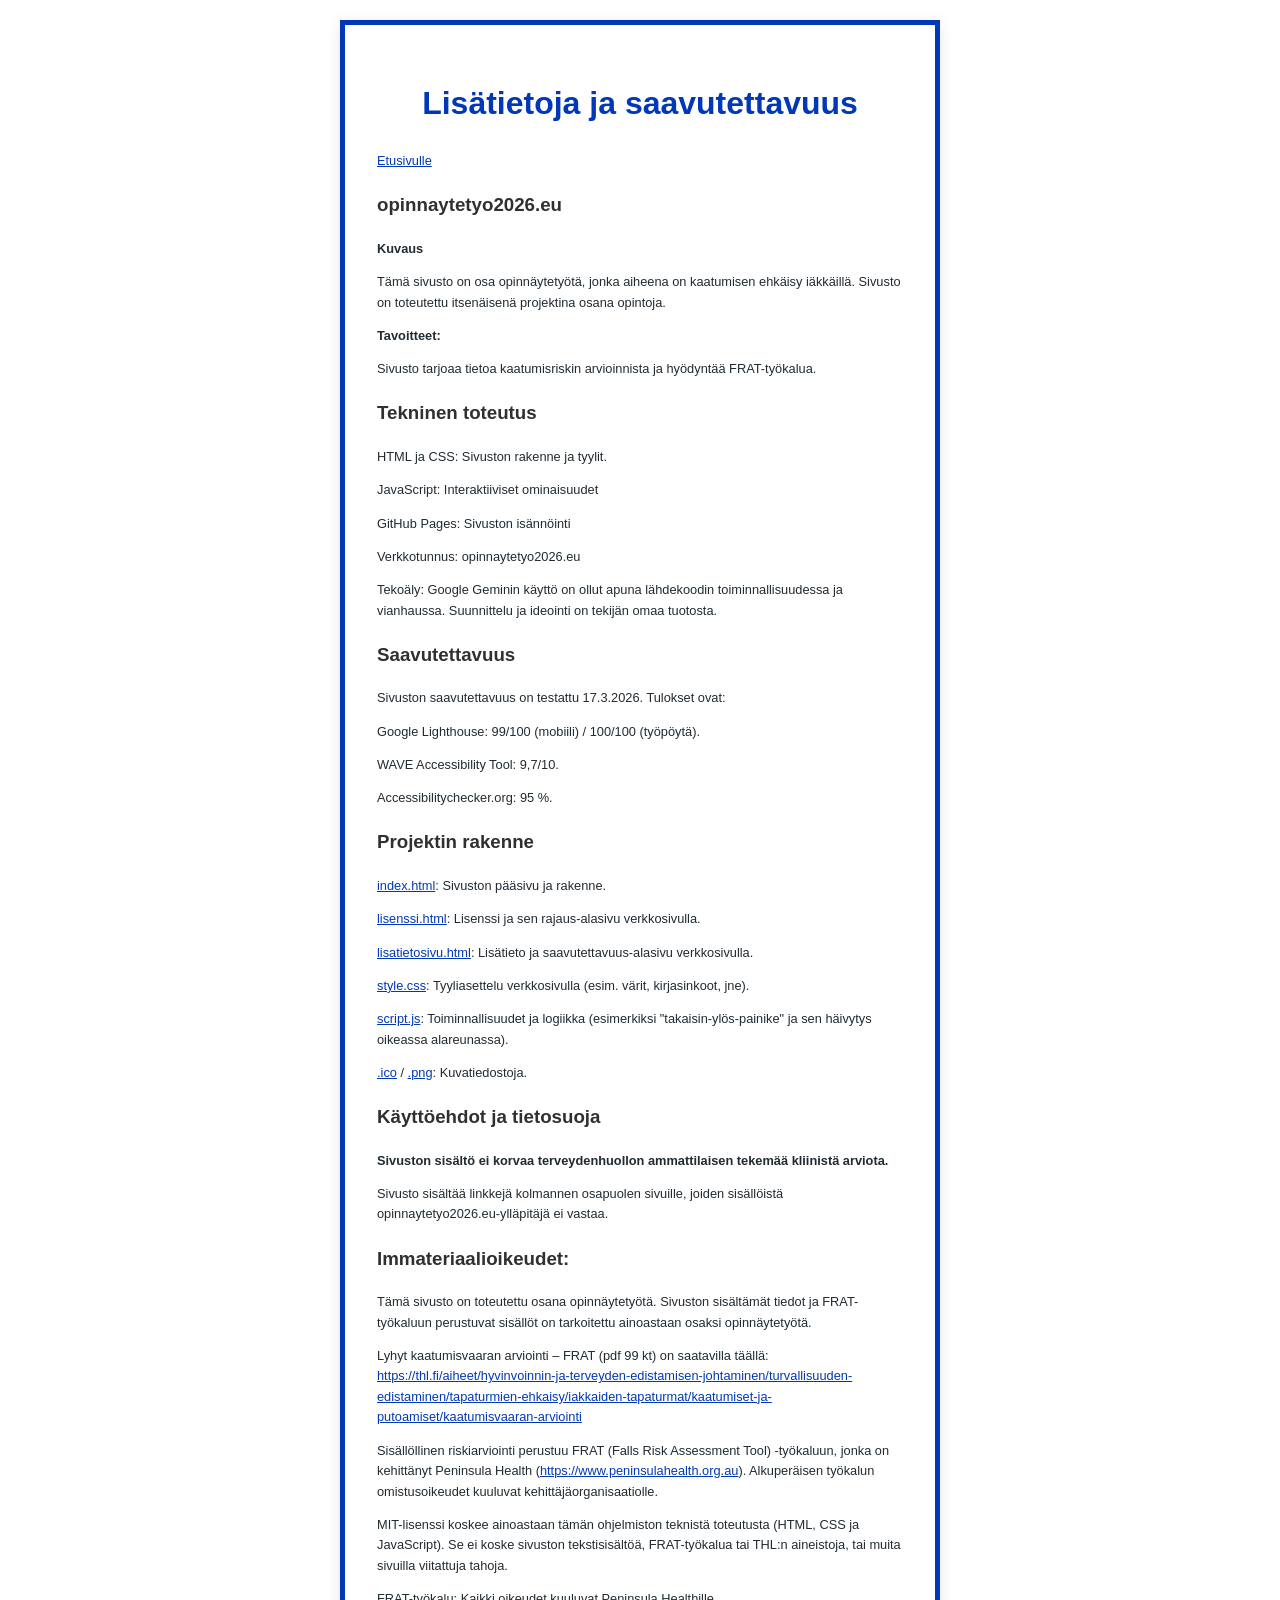
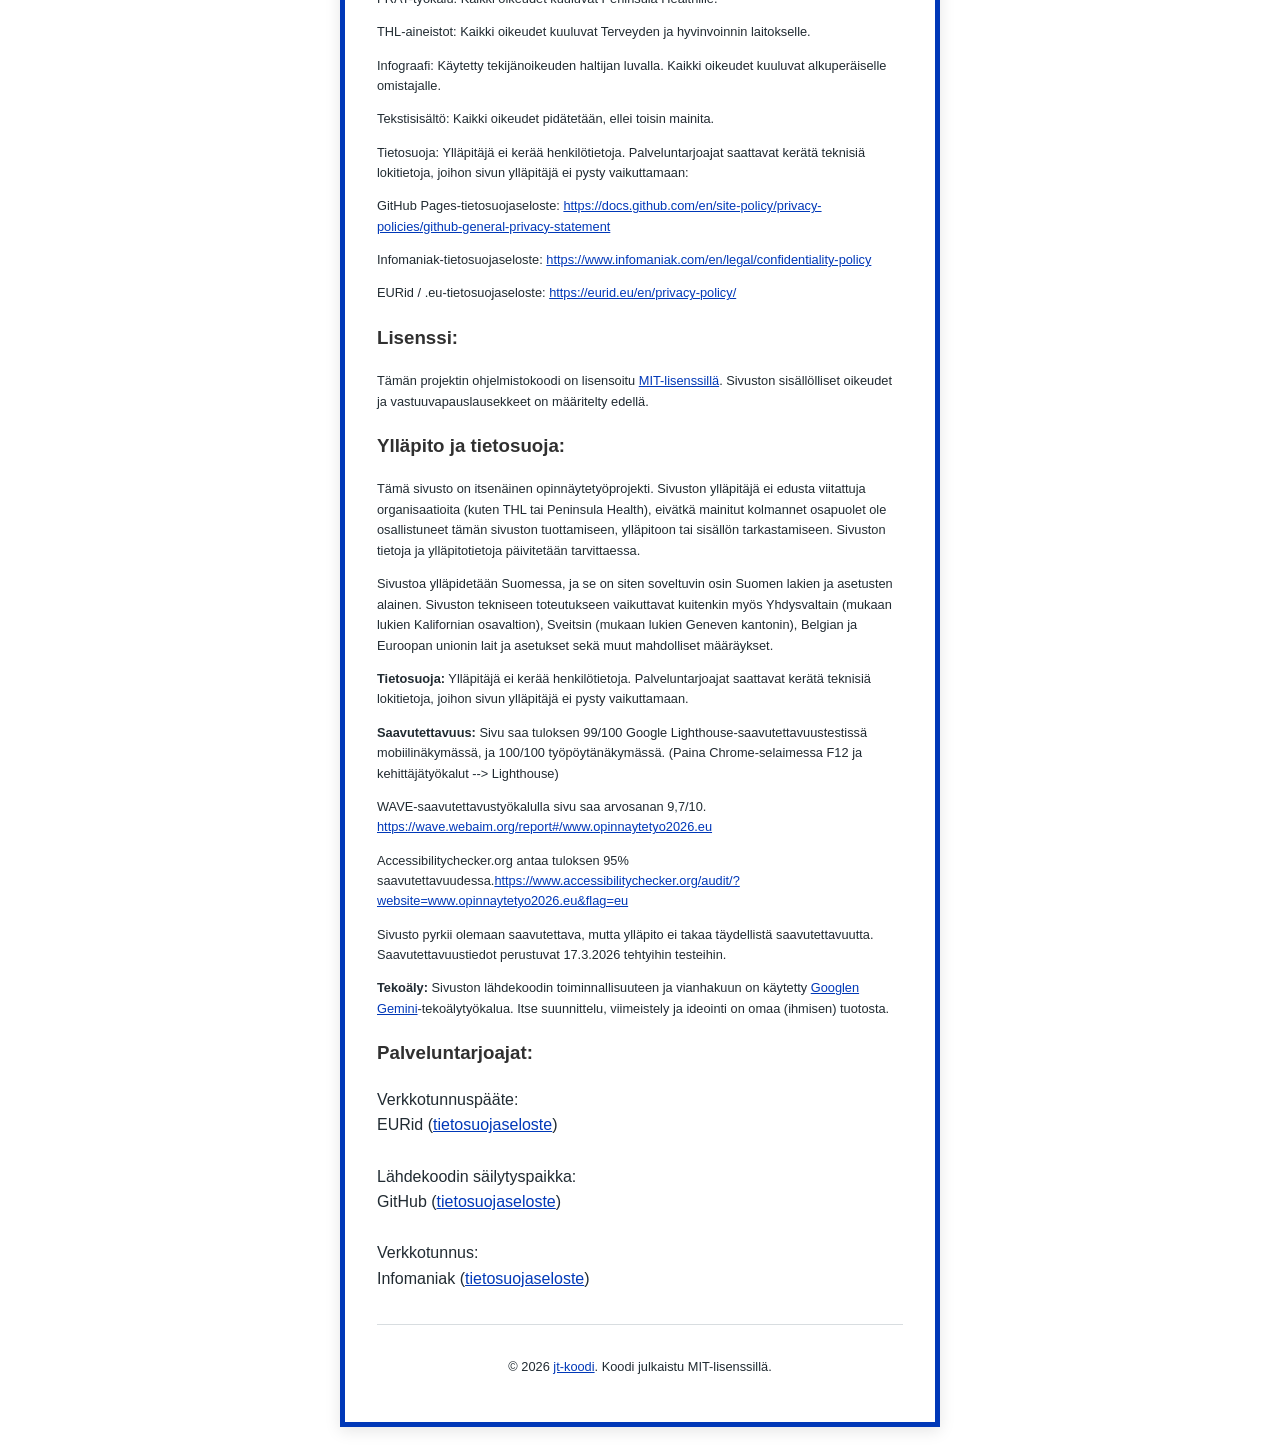
==== commit e937a918: "Update lisatietosivu.html" ====
--- a/lisatietosivu.html
+++ b/lisatietosivu.html
@@ -58,7 +58,7 @@
 <p style="font-size: 0.8rem; margin-top: 0.5rem;"><a href="lisatietosivu.html">lisatietosivu.html</a>: Lisätieto ja saavutettavuus-alasivu verkkosivulla.</p>
 <p style="font-size: 0.8rem; margin-top: 0.5rem;"><a href="style.css">style.css</a>: Tyyliasettelu verkkosivulla (esim. värit, kirjasinkoot, jne).</p>
 <p style="font-size: 0.8rem; margin-top: 0.5rem;"><a href="script.js">script.js</a>: Toiminnallisuudet ja logiikka (esimerkiksi "takaisin-ylös-painike" ja sen häivytys oikeassa alareunassa).</p>
-<p style="font-size: 0.8rem; margin-top: 0.5rem;">.ico/.png Kuvatiedostoja.</p>
+<p style="font-size: 0.8rem; margin-top: 0.5rem;"><a href="favicon.ico">.ico</a> / <a href="infograafi.png">.png</a>: Kuvatiedostoja.</p>
 
 <h3><strong>Käyttöehdot ja tietosuoja</strong></h3>
 
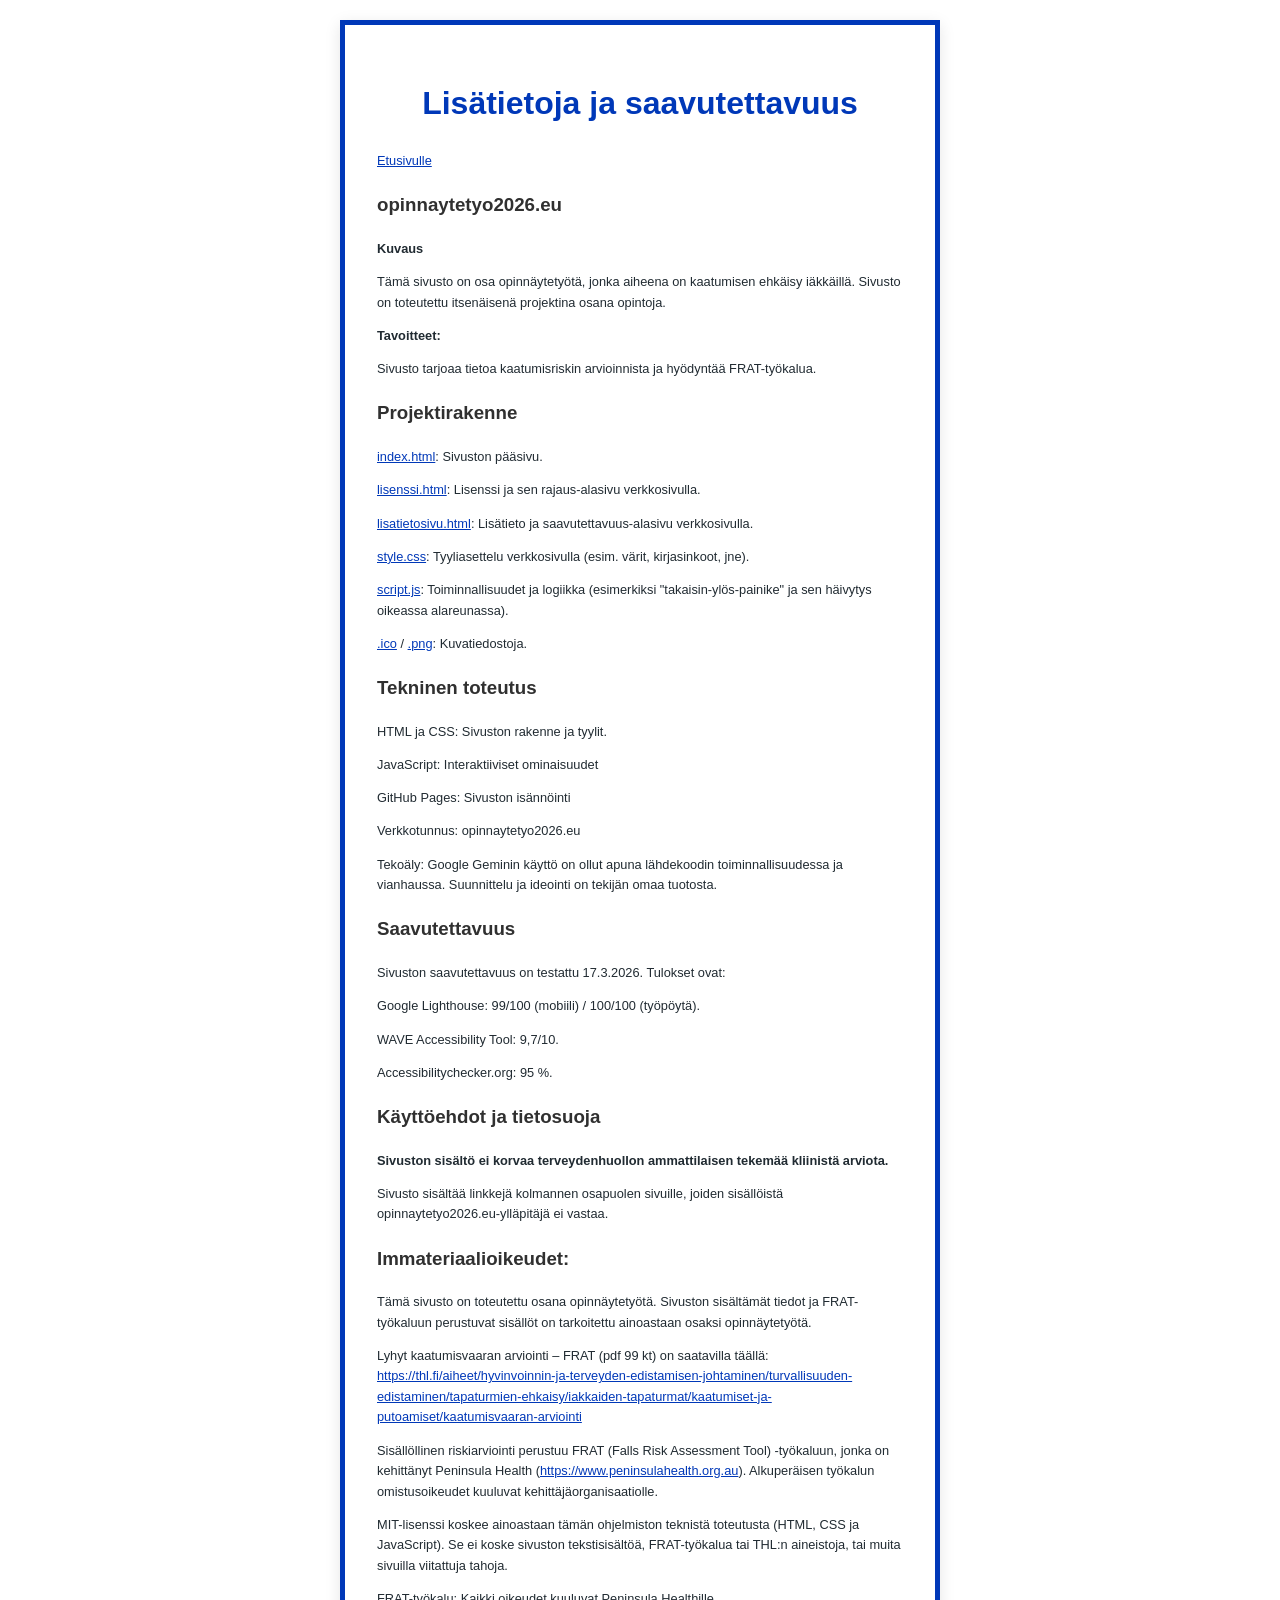
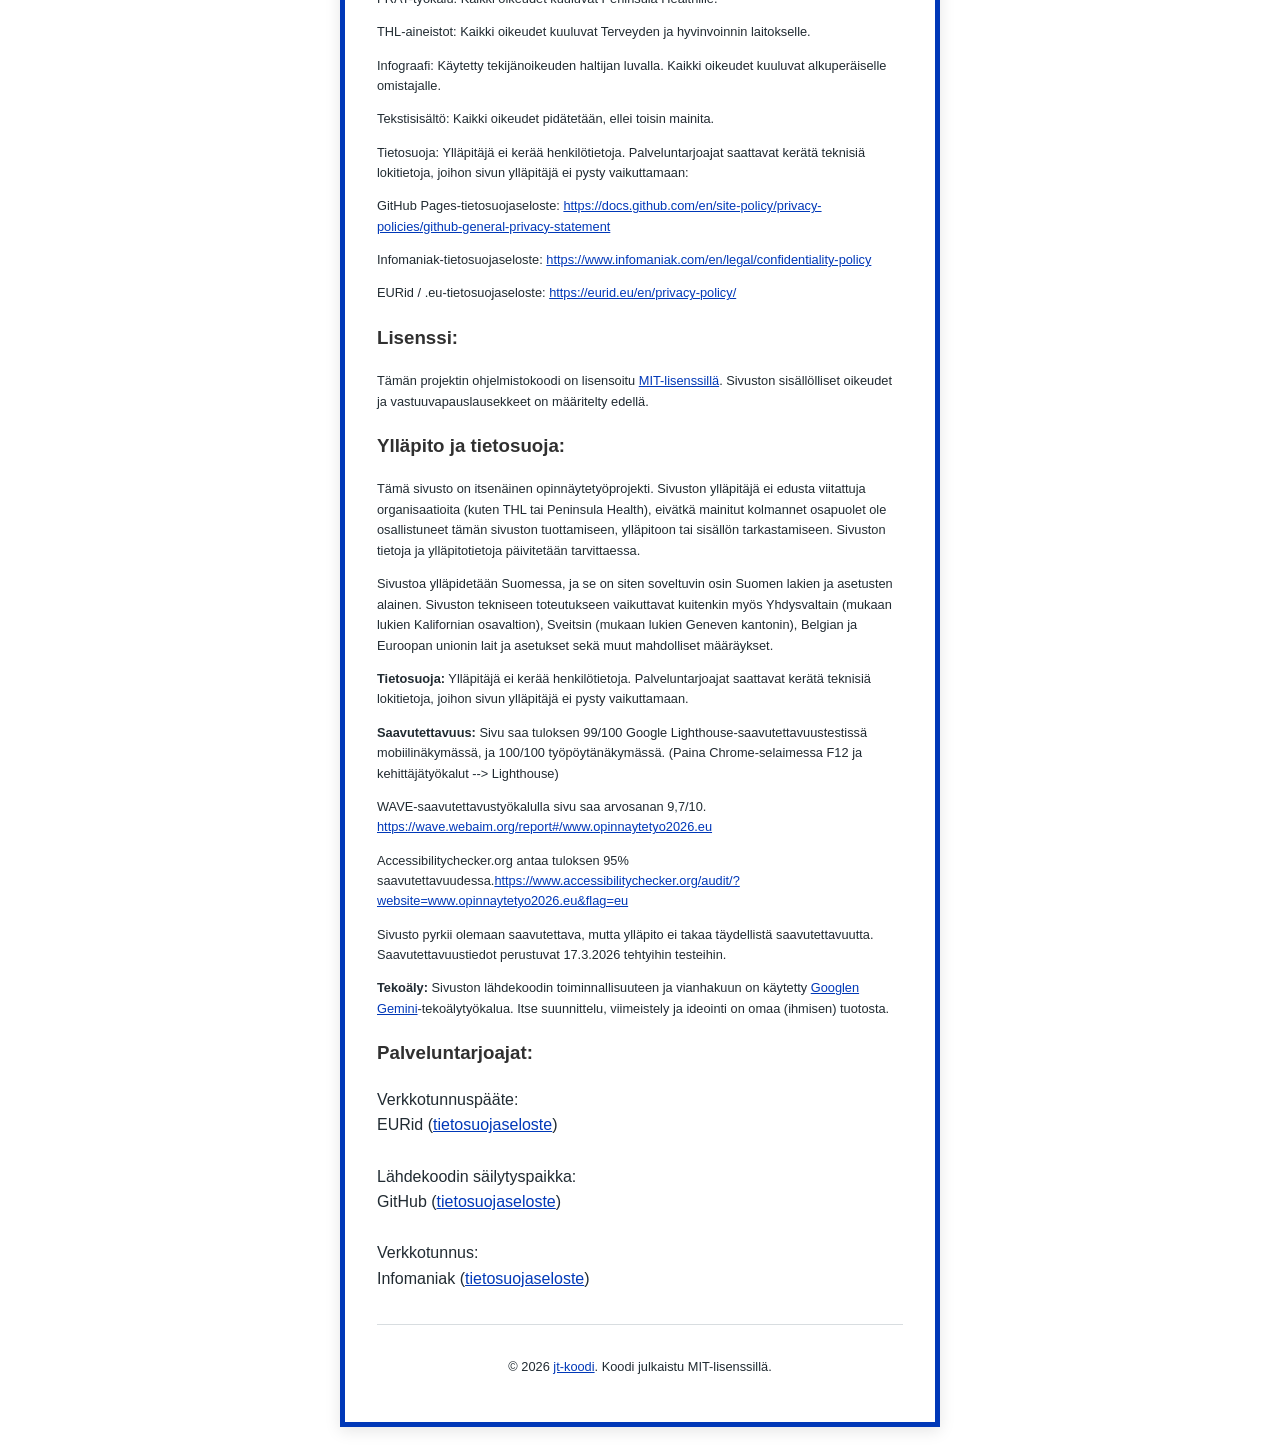
==== commit 744d9848: "Update lisatietosivu.html" ====
--- a/lisatietosivu.html
+++ b/lisatietosivu.html
@@ -35,6 +35,16 @@
 
 <p style="font-size: 0.8rem; margin-top: 0.5rem;">Sivusto tarjoaa tietoa kaatumisriskin arvioinnista ja hyödyntää FRAT-työkalua.</p>
 
+<h3>Projektirakenne</h3>
+
+<p style="font-size: 0.8rem; margin-top: 0.5rem;"><a href="index.html">index.html</a>: Sivuston pääsivu.</p>
+<p style="font-size: 0.8rem; margin-top: 0.5rem;"><a href="lisenssi.html">lisenssi.html</a>: Lisenssi ja sen rajaus-alasivu verkkosivulla.</p>
+<p style="font-size: 0.8rem; margin-top: 0.5rem;"><a href="lisatietosivu.html">lisatietosivu.html</a>: Lisätieto ja saavutettavuus-alasivu verkkosivulla.</p>
+<p style="font-size: 0.8rem; margin-top: 0.5rem;"><a href="style.css">style.css</a>: Tyyliasettelu verkkosivulla (esim. värit, kirjasinkoot, jne).</p>
+<p style="font-size: 0.8rem; margin-top: 0.5rem;"><a href="script.js">script.js</a>: Toiminnallisuudet ja logiikka (esimerkiksi "takaisin-ylös-painike" ja sen häivytys oikeassa alareunassa).</p>
+<p style="font-size: 0.8rem; margin-top: 0.5rem;"><a href="favicon.ico">.ico</a> / <a href="infograafi.png">.png</a>: Kuvatiedostoja.</p>
+            
+
 <h3>Tekninen toteutus</h3>
 
 <p style="font-size: 0.8rem; margin-top: 0.5rem;">HTML ja CSS: Sivuston rakenne ja tyylit.</p>
@@ -51,14 +61,7 @@
 <p style="font-size: 0.8rem; margin-top: 0.5rem;">WAVE Accessibility Tool:  9,7/10.</p>
 <p style="font-size: 0.8rem; margin-top: 0.5rem;">Accessibilitychecker.org:  95 %.</p>
 
-<h3>Projektin rakenne</h3>
 
-<p style="font-size: 0.8rem; margin-top: 0.5rem;"><a href="index.html">index.html</a>: Sivuston pääsivu ja rakenne.</p>
-<p style="font-size: 0.8rem; margin-top: 0.5rem;"><a href="lisenssi.html">lisenssi.html</a>: Lisenssi ja sen rajaus-alasivu verkkosivulla.</p>
-<p style="font-size: 0.8rem; margin-top: 0.5rem;"><a href="lisatietosivu.html">lisatietosivu.html</a>: Lisätieto ja saavutettavuus-alasivu verkkosivulla.</p>
-<p style="font-size: 0.8rem; margin-top: 0.5rem;"><a href="style.css">style.css</a>: Tyyliasettelu verkkosivulla (esim. värit, kirjasinkoot, jne).</p>
-<p style="font-size: 0.8rem; margin-top: 0.5rem;"><a href="script.js">script.js</a>: Toiminnallisuudet ja logiikka (esimerkiksi "takaisin-ylös-painike" ja sen häivytys oikeassa alareunassa).</p>
-<p style="font-size: 0.8rem; margin-top: 0.5rem;"><a href="favicon.ico">.ico</a> / <a href="infograafi.png">.png</a>: Kuvatiedostoja.</p>
 
 <h3><strong>Käyttöehdot ja tietosuoja</strong></h3>
 
